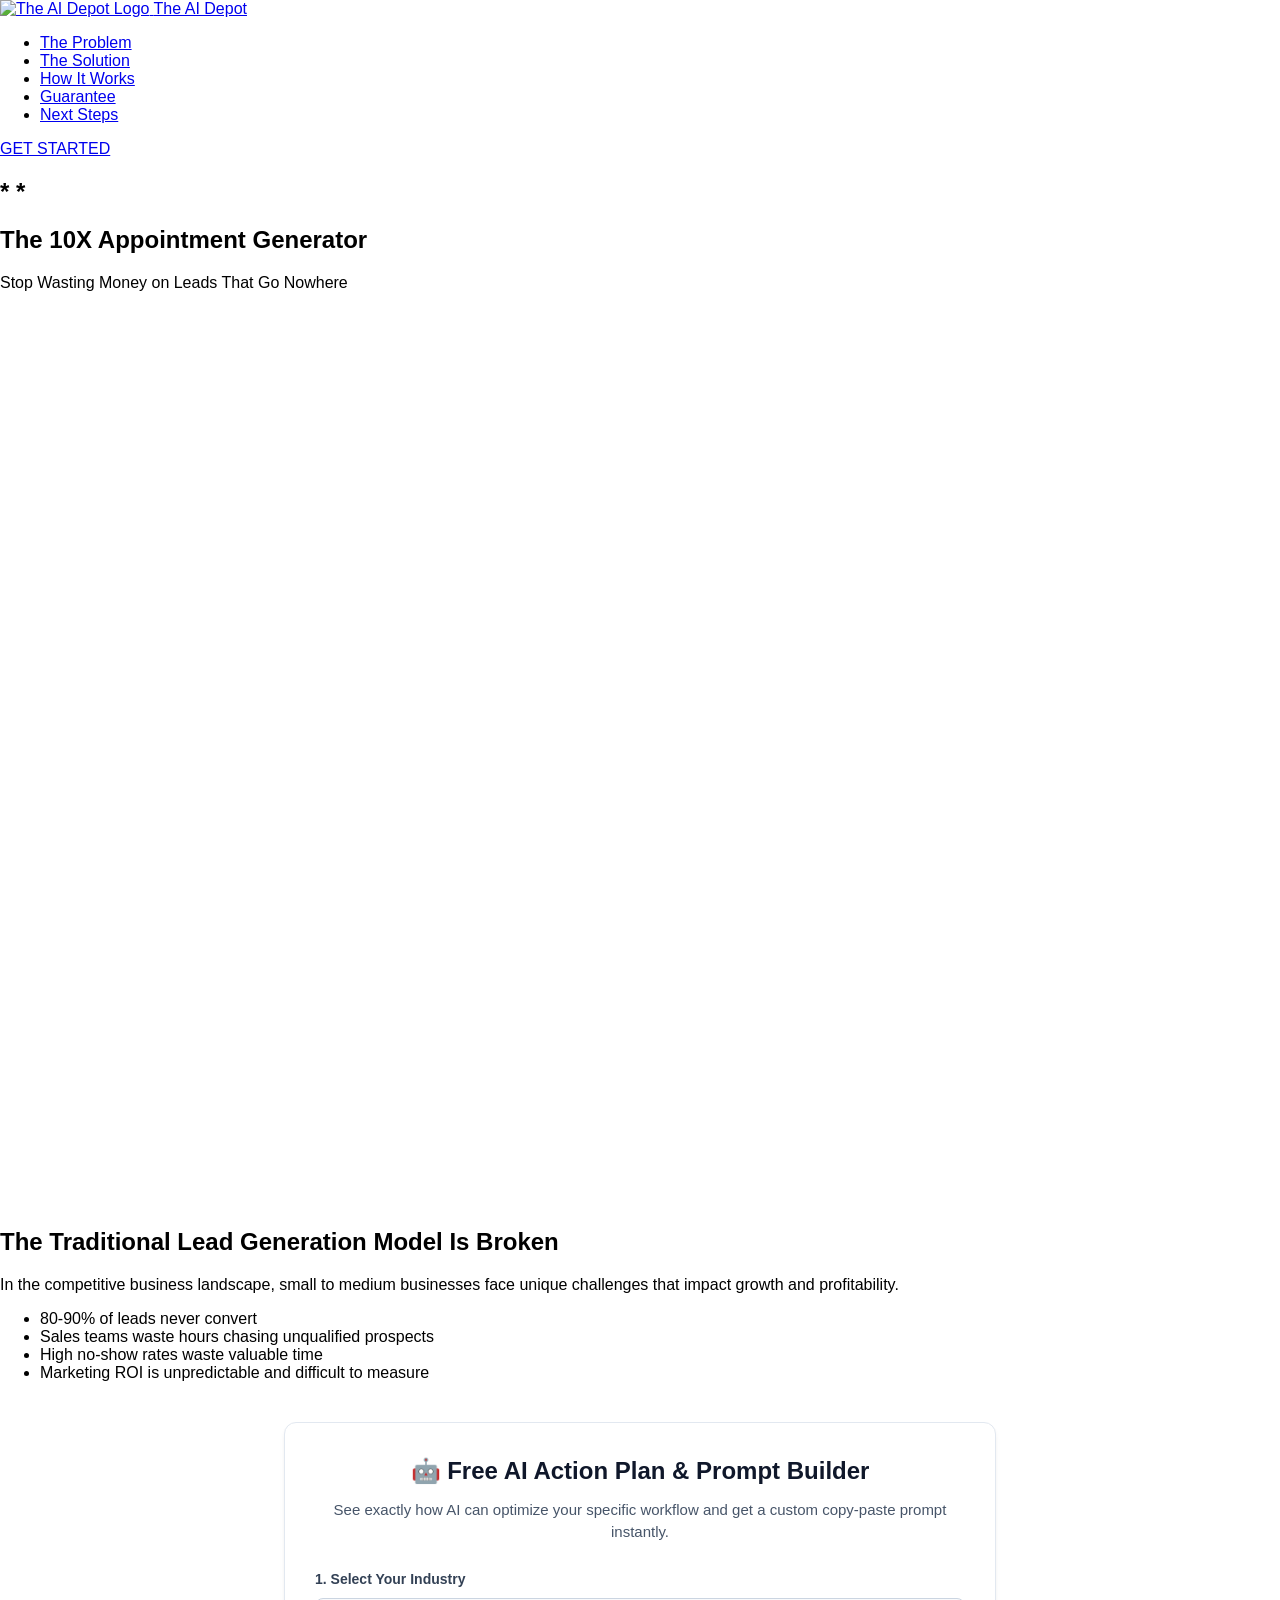
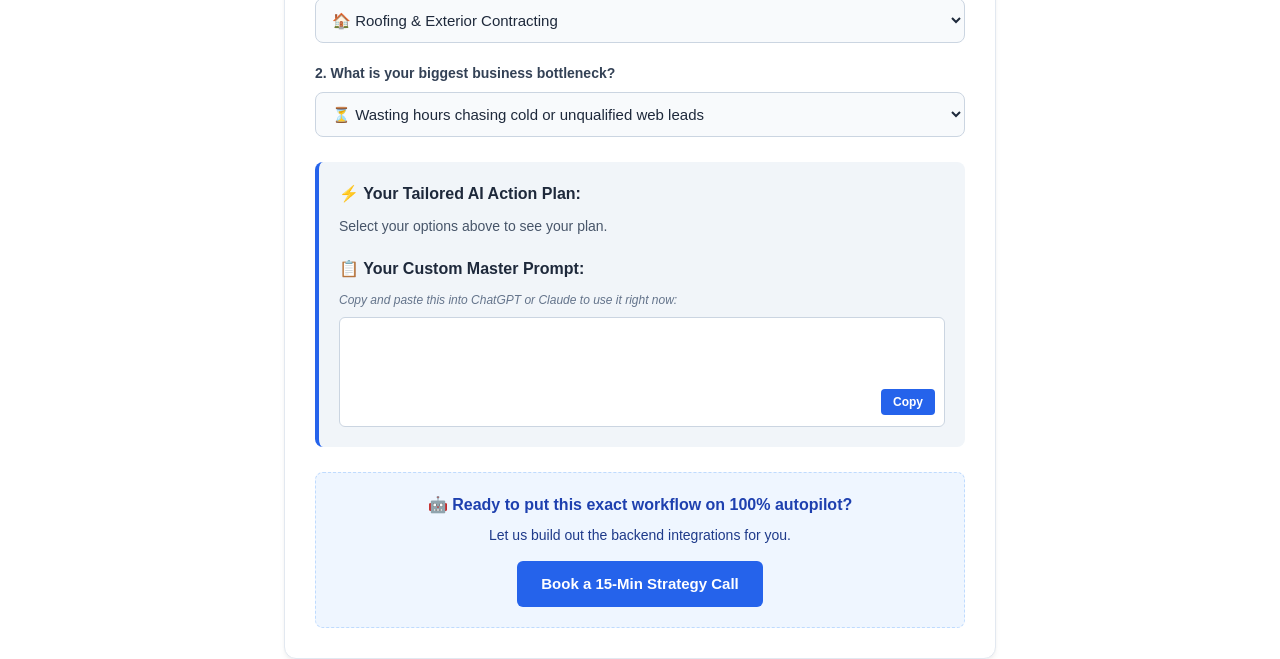
==== index.html @ b2b07dff "Correct closing tag for link in index.html Fix incorrect closing tag for link element." ====
</form><!DOCTYPE html>
<html lang="en">
<head>
    <meta charset="UTF-8">
    <meta name="viewport" content="width=device-width, initial-scale=1.0">
    <title>The AI Depot | Your On-Demand AI Department. Powerful, Custom AI without the Enterprise Cost.</title>
     <link rel="icon" href="https://raw.githubusercontent.com/TheAIDepot/blueprint/main/public/images/taid_logo.jpg" type="image/jpeg">
<link rel="preconnect" href="https://fonts.googleapis.com">
<link rel="preconnect" href="https://fonts.gstatic.com" crossorigin>
<link href="https://googleapis.com/css2?family=Roboto:wght@300;400;500;700;900&display=swap" rel="stylesheet">
<link rel="stylesheet" href="styles.css">
<meta name="viewport" content="width=device-width, initial-scale=1.0">
</link>

</head>
<body>
    <header>
        <div class="container">
            <div class="logo-container">
                <a href="assets/favicon.png" class="logo">
                    <img src="assets/taid_logo.jpg" alt="The AI Depot Logo">
                    <span>The AI Depot</span>
                </a>
            </div>
            <nav>
                <ul class="nav-links">
                    
                    <li><a href="#problem">The Problem</a></li>
                    <li><a href="#solution">The Solution</a></li>
                    <li><a href="#how-it-works">How It Works</a></li>
                    <li><a href="#guarantee">Guarantee</a></li>
                    <li><a href="#next-steps">Next Steps</a></li>
                </ul>
            </nav>
            <a href="https://calendly.com/contactaidepot/30min" class="cta-button">GET STARTED</a>
            <div class="hamburger">
                <span></span>
                <span></span>
                <span></span>
            </div>
        </div>
    </header>


    
    <section class="hero">
        <div class="container">
             <h1>                              </h1>
             <h1>                              </h1>
            <h1>                              </h1>
            <h1>*                              *</h1>
            <h1>The 10X Appointment Generator</h1>
            <p class="subtitle">Stop Wasting Money on Leads That Go Nowhere</p>
            
            <!-- Calendly Widget CSS -->
  <link rel="stylesheet" href="https://assets.calendly.com/assets/booking/css/booking-531dac03.css" />

  <style>
    html, body {
      margin: 0;
      padding: 0;
      height: 100%;
      background-color: #ffffff;
      font-family: -apple-system, BlinkMacSystemFont, 'Segoe UI', Roboto, Oxygen, Ubuntu, sans-serif;
    }

    .calendly-container {
      display: flex;
      align-items: center;
      justify-content: center;
      height: 100vh;
    }

    .calendly-inline-widget {
      width: 100%;
      max-width: 900px;
      height: 90vh;
      border: none;
    }
  </style>
</head>
<body>
  <div class="calendly-container">
    <div 
      class="calendly-inline-widget" 
      data-url="https://calendly.com/contactaidepot/30min" 
      style="min-width:320px; height:100%;">
    </div>
  </div>

  <!-- Calendly Embed Script -->
  <script type="text/javascript" src="https://assets.calendly.com/assets/external/widget.js" async></script>
</body>
        </div>
    </section>

    <section id="problem" class="problem">
        <div class="container">
            <h2>The Traditional Lead Generation Model Is Broken</h2>
            <p>In the competitive business landscape, small to medium businesses face unique challenges that impact growth and profitability.</p>
            
            <ul class="problem-list">
                <li><i class="fas fa-times"></i> 80-90% of leads never convert</li>
                <li><i class="fas fa-times"></i> Sales teams waste hours chasing unqualified prospects</li>
                <li><i class="fas fa-times"></i> High no-show rates waste valuable time</li>
                <li><i class="fas fa-times"></i> Marketing ROI is unpredictable and difficult to measure</li>
            </ul>

            <!-- START OF THE AI DEPOT FREE TOOL WIDGET -->
<div id="ai-depot-widget-container" style="max-width: 650px; margin: 40px auto; padding: 30px; font-family: -apple-system, BlinkMacSystemFont, 'Segoe UI', Roboto, Helvetica, Arial, sans-serif; border: 1px solid #e2e8f0; border-radius: 12px; background: #ffffff; box-shadow: 0 4px 6px -1px rgba(0,0,0,0.05), 0 2px 4px -1px rgba(0,0,0,0.03); color: #1a202c; line-height: 1.5;">
    
    <div style="text-align: center; margin-bottom: 25px;">
        <h2 style="margin: 0 0 10px 0; font-size: 24px; font-weight: 700; color: #0f172a;">🤖 Free AI Action Plan & Prompt Builder</h2>
        <p style="margin: 0; font-size: 15px; color: #475569;">See exactly how AI can optimize your specific workflow and get a custom copy-paste prompt instantly.</p>
    </div>

    <!-- Dropdown 1 -->
    <div style="margin-bottom: 20px;">
        <label for="taid-industry" style="display: block; margin-bottom: 8px; font-size: 14px; font-weight: 600; color: #334155;">1. Select Your Industry</label>
        <select id="taid-industry" onchange="generateAiPlan()" style="width: 100%; padding: 12px; font-size: 15px; border: 1px solid #cbd5e1; border-radius: 8px; background-color: #f8fafc; color: #1e293b; cursor: pointer; outline: none; transition: border-color 0.2s;">
            <option value="roofing">🏠 Roofing & Exterior Contracting</option>
            <option value="foundation">🏗️ Foundation Repair & Waterproofing</option>
            <option value="independent">💼 Independent Professional (Legal, Medical, Insurance)</option>
            <option value="hvac">🛠️ General Home Services / HVAC / Plumbing</option>
            <option value="other">🏢 Other B2B / Service-Based Business</option>
        </select>
    </div>

    <!-- Dropdown 2 -->
    <div style="margin-bottom: 25px;">
        <label for="taid-bottleneck" style="display: block; margin-bottom: 8px; font-size: 14px; font-weight: 600; color: #334155;">2. What is your biggest business bottleneck?</label>
        <select id="taid-bottleneck" onchange="generateAiPlan()" style="width: 100%; padding: 12px; font-size: 15px; border: 1px solid #cbd5e1; border-radius: 8px; background-color: #f8fafc; color: #1e293b; cursor: pointer; outline: none; transition: border-color 0.2s;">
            <option value="chasing">⏳ Wasting hours chasing cold or unqualified web leads</option>
            <option value="noshow">📉 High "no-show" rates for scheduled consultations</option>
            <option value="marketing">❌ Spending money on marketing/ads that never convert</option>
            <option value="afterhours">🌙 Missing out on leads that submit forms after business hours</option>
            <option value="admin">📝 Sales team spending too much time on manual admin work</option>
        </select>
    </div>

    <!-- Dynamic Output Area -->
    <div id="taid-output" style="background: #f1f5f9; padding: 20px; border-radius: 8px; border-left: 4px solid #2563eb; margin-bottom: 25px;">
        <h4 style="margin: 0 0 10px 0; font-size: 16px; font-weight: 700; color: #1e293b;">⚡ Your Tailored AI Action Plan:</h4>
        <p id="taid-action-plan" style="margin: 0 0 20px 0; font-size: 14px; color: #475569;">Select your options above to see your plan.</p>
        
        <h4 style="margin: 0 0 10px 0; font-size: 16px; font-weight: 700; color: #1e293b;">📋 Your Custom Master Prompt:</h4>
        <p style="margin: 0 0 8px 0; font-size: 12px; color: #64748b; font-style: italic;">Copy and paste this into ChatGPT or Claude to use it right now:</p>
        
        <div style="position: relative;">
            <textarea id="taid-prompt-text" readonly style="width: 100%; height: 110px; padding: 12px; font-size: 13px; font-family: monospace; border: 1px solid #cbd5e1; border-radius: 6px; background: #ffffff; color: #334155; resize: none; box-sizing: border-box; outline: none;"></textarea>
            <button onclick="copyTaidPrompt()" style="position: absolute; right: 10px; bottom: 12px; background: #2563eb; color: #ffffff; border: none; padding: 6px 12px; font-size: 12px; font-weight: 600; border-radius: 4px; cursor: pointer; transition: background 0.2s;">Copy</button>
        </div>
        <div id="copy-toast" style="display: none; text-align: right; font-size: 12px; color: #16a34a; margin-top: 4px; font-weight: 600;">✓ Prompt copied to clipboard!</div>
    </div>

    <!-- The Funnel Bridge / CTA -->
    <div style="background: #eff6ff; border: 1px dashed #bfdbfe; padding: 20px; border-radius: 8px; text-align: center;">
        <h4 style="margin: 0 0 8px 0; font-size: 16px; font-weight: 700; color: #1e40af;">🤖 Ready to put this exact workflow on 100% autopilot?</h4>
        <p style="margin: 0 0 15px 0; font-size: 14px; color: #1e3a8a;">Let us build out the backend integrations for you.</p>
        <a href="https://calendly.com/contactaidepot/30min" style="display: inline-block; background: #2563eb; color: #ffffff; text-decoration: none; padding: 12px 24px; font-size: 15px; font-weight: 600; border-radius: 6px; transition: background 0.2s;">Book a 15-Min Strategy Call</a>
    </div>
</div>

<!-- JavaScript Logic for the Tool -->
<script>
const taidData = {
    roofing: {
        chasing: {
            plan: "Deploy an AI intake agent on your site that instantly messages new leads via SMS, qualifies their roof age/insurance status, and hands off ready buyers to your team.",
            prompt: "Act as a stellar roofing intake specialist. Ask the user about their roof age, leaks, and insurance status. Keep responses under 2 sentences and focus on booking an inspection."
        },
        noshow: {
            plan: "Set up automated interactive SMS reminders that ask prospects to text back confirming their project details, filtering out non-serious shoppers before your estimator leaves the office.",
            prompt: "Draft a 3-step appointment confirmation sequence for a roofing estimate. Include a dynamic placeholder asking if they need a full replacement or an explicit patch repair."
        },
        marketing: {
            plan: "Inject an instant 'Roofing ROI Estimator' widget onto your landing page to capture intent before users bounce, converting passive ad traffic into qualified form submissions.",
            prompt: "Write a high-converting landing page script targeting homeowners needing immediate storm damage restoration. Focus heavily on a stress-free insurance process."
        },
        afterhours: {
            plan: "Deploy a 24/7 autonomous booking assistant to instantly lock in roofing consultations for midnight form submissions, beating your competitors to the morning callback.",
            prompt: "You are an after-hours booking assistant for a roofing company. Dynamically acknowledge that the office is closed but secure their slot for a morning roof inspection."
        },
        admin: {
            plan: "Use AI voice transcription tools to summarize field measurements directly from the roof into job scopes and clean CRM updates without typing a word.",
            prompt: "Convert this raw verbal site note into a structured roofing scope: '15 squares, architectural shingles, needs total deck replacement on north face, drip edge rusted.'"
        }
    },
    foundation: {
        chasing: {
            plan: "Implement an upfront diagnostic AI chat that maps out wall cracks and bowing issues, routing critical structural emergency leads to your sales reps instantly.",
            prompt: "Act as a foundation repair advisor. Ask the client if their cracks are horizontal, vertical, or stair-step. Explain the structural risks calmly while guiding them to book a visit."
        },
        noshow: {
            plan: "Send an AI-generated 'What to expect during your foundation inspection' prep guide via text 24 hours prior, requiring a confirmation response to lock in the engineer's route.",
            prompt: "Write a friendly, authoritative SMS reminder asking homeowners to ensure their basement perimeter walls are accessible for the foundation inspector's arrival tomorrow."
        },
        marketing: {
            plan: "Create an interactive home settling assessment quiz that scores foundation risk levels, capturing high-intent leads from your local Google ads.",
            prompt: "Design a 4-question diagnostic framework for homeowners to evaluate if a sticky door or drywall crack is a structural issue. Keep the tone expert and helpful."
        },
        afterhours: {
            plan: "Run an overnight AI concierge to capture complex foundation leaks and basement floods precisely when homeowners discover them after a heavy rainfall.",
            prompt: "You are a structural repair assistant answering messages at midnight. Reassure the user, gather details about active water intrusion, and schedule an early priority dispatch slot."
        },
        admin: {
            plan: "Automatically pipe home inspection notes and engineering reports through an AI compiler to produce clean, formatted client proposals in under two minutes.",
            prompt: "Analyze these inspector notes and draft an executive summary for a homeowner proposal: '3 inches drop in SE corner, push piers recommended, crawlspace encapsulation needed.'"
        }
    },
    independent: {
        chasing: {
            plan: "Screen inbound inquiries with an AI intake form that filters cases based on your specific practice areas, budget requirements, and timeline.",
            prompt: "Act as an expert intake coordinator. Politely ask the prospect to summarize their core request, timeframe, and whether they have worked with a professional on this issue before."
        },
        noshow: {
            plan: "Require pre-consultation intake documents to be filled out via a conversational AI assistant, ensuring only deeply committed clients make it onto your calendar.",


            
        </div>
    </section>

    <section id="calculator" class="calculator">
        <div class="container">
            <h2>What This Is Costing Your Business</h2>
            
            <div class="calculator-form">
                <div class="form-group">
                    <label for="cost-per-lead">Average cost per lead:</label>
                    <input type="number" id="cost-per-lead" placeholder="50" value="50">
                </div>
                
                <div class="form-group">
                    <label for="leads-per-month">Average leads per month:</label>
                    <input type="number" id="leads-per-month" placeholder="100" value="100">
                </div>
                
                <div class="form-group">
                    <label for="conversion-rate">Average conversion rate (%):</label>
                    <input type="number" id="conversion-rate" placeholder="10" value="10">
                </div>
                
                <div class="form-group">
                    <label for="order-value">Average order value ($):</label>
                    <input type="number" id="order-value" placeholder="3500" value="3500">
                </div>
                
                <button id="calculate-roi" class="cta-button">CALCULATE ROI</button>
            </div>
            
            <div class="calculator-results">
                <div class="result-item">
                    <h3>Monthly lead spend:</h3>
                    <p id="monthly-spend">$5000.00</p>
                </div>
                
                <div class="result-item">
                    <h3>Cost per customer acquisition:</h3>
                    <p id="acquisition-cost">$500.00</p>
                </div>
                
                <div class="result-item">
                    <h3>Wasted spend per month:</h3>
                    <p id="wasted-spend">$4500.00</p>
                </div>
            </div>
            
            <div class="chart-container">
                <div class="chart">
                    <h3>Lead Conversion Rate Increase</h3>
                    <div class="chart-visual" id="conversion-chart">
                        <!-- Chart will be rendered by JavaScript -->
                    </div>
                    <div class="chart-legend">
                        <div class="legend-item">
                            <span class="legend-color traditional"></span>
                            <span>Converted (Traditional)</span>
                        </div>
                        <div class="legend-item">
                            <span class="legend-color not-converted"></span>
                            <span>Not Converted (Traditional)</span>
                        </div>
                        <div class="legend-item">
                            <span class="legend-color ai-converted"></span>
                            <span>Additional Converted (With AI)</span>
                        </div>
                    </div>
                </div>
                
                <div class="chart">
                    <h3>Missed Opportunities</h3>
                    <div class="missed-opportunities">
                        <div class="opportunity-item">
                            <h4>Leads Not Converted:</h4>
                            <p id="leads-not-converted">90</p>
                        </div>
                        <div class="opportunity-item">
                            <h4>Missed Revenue:</h4>
                            <p id="missed-revenue">$315,000</p>
                        </div>
                        <div class="opportunity-item">
                            <h4>Potential Revenue with AI:</h4>
                            <p id="potential-revenue">$69,300</p>
                        </div>
                    </div>
                </div>
            </div>
        </div>
    </section>

    <section id="solution" class="solution">
        <div class="container">
            <h2>Introducing The 10X Appointment Generator</h2>
            <p>Our AI-powered system qualifies leads, books appointments, and prepares your sales team with everything they need to close more deals.</p>
            
            <div class="solution-steps">
                <div class="step">
                    <div class="step-number">1</div>
                    <h3>Lead Generation</h3>
                    <p>We capture interested prospects from multiple channels</p>
                </div>
                
                <div class="step">
                    <div class="step-number">2</div>
                    <h3>AI Qualification</h3>
                    <p>Our AI agents qualify leads against 13 specific criteria</p>
                </div>
                
                <div class="step">
                    <div class="step-number">3</div>
                    <h3>Calendar Booking</h3>
                    <p>Qualified prospects are booked directly in your calendar</p>
                </div>
            </div>
            
            <div class="quote">
                <p>"We don't sell leads. We guarantee appointments."</p>
            </div>
            
            <div class="cta-buttons">
  
                
            </div>
        </div>
    </section>

    <section id="how-it-works" class="how-it-works">
        <div class="container">
            <h2>Our Proprietary 3-Step System</h2>
            
            <div class="steps-detailed">
                <div class="step-detailed">
                    <div class="step-number">1</div>
                    <div class="step-content">
                        <h3>Custom AI Qualification</h3>
                        <p>Our AI agents qualify leads against 13 specific criteria, ensuring you only talk to prospects who are ready to buy. The system handles objections, answers questions, and builds rapport in real-time.</p>
                    </div>
                </div>
                
                <div class="step-detailed">
                    <div class="step-number">2</div>
                    <div class="step-content">
                        <h3>Direct Calendar Booking</h3>
                        <p>Only qualified prospects are booked directly in your calendar, eliminating no-shows and wasted appointments. The system confirms appointments and sends reminders to maximize show rates.</p>
                    </div>
                </div>
                
                <div class="step-detailed">
                    <div class="step-number">3</div>
                    <div class="step-content">
                        <h3>Pre-Appointment Notes</h3>
                        <p>Your team receives detailed pre-appointment notes with prospect information, specific needs, budget, timeline, and objections already handled, giving you everything needed to close the sale.</p>
                    </div>
                </div>
            </div>
            
            <a href="#case-studies" class="cta-button secondary">SEE THE ROI</a>
        </div>
    </section>

    <section class="features">
        <div class="container">
            <h2>AI Technology That Works While You Sleep</h2>
            
            <div class="features-grid">
                <div class="feature">
                    <div class="feature-icon">⏱️</div>
                    <h3>24/7 Lead Engagement</h3>
                    <p>Engages with new leads within 5 minutes, 24 hours a day, 7 days a week</p>
                </div>
                
                <div class="feature">
                    <div class="feature-icon">💬</div>
                    <h3>Real-time Objection Handling</h3>
                    <p>Identifies and overcomes common objections during the qualification process</p>
                </div>
                
                <div class="feature">
                    <div class="feature-icon">🧠</div>
                    <h3>Smart Qualification Algorithms</h3>
                    <p>Uses 13-point qualification system to identify high-value prospects</p>
                </div>
                
                <div class="feature">
                    <div class="feature-icon">📅</div>
                    <h3>Calendar Integration</h3>
                    <p>Seamlessly integrates with your existing calendar systems</p>
                </div>
                
                <div class="feature">
                    <div class="feature-icon">📊</div>
                    <h3>Analytics Dashboard</h3>
                    <p>Real-time reporting on lead quality, conversion rates, and ROI</p>
                </div>
            </div>
            
            <div class="cta-buttons">
                <a href="#case-studies" class="cta-button secondary">SEE REAL RESULTS</a>
                <a href="#contact" class="cta-button primary">SCHEDULE A DEMO</a>
            </div>
        </div>
    </section>

    <section class="roi">
        <div class="container">
            <h2>The Numbers Behind AI Success</h2>
            <p>See the real financial impact of implementing The 10X Appointment Generator in your business with our interactive charts and ROI calculator.</p>
            
            <p>Businesses implementing The 10X Appointment Generator see revenue growth between 30-45% within the first year. This growth comes from increased lead conversion rates, higher average order values, and more efficient sales processes.</p>
            
            <a href="#case-studies" class="cta-button secondary">VIEW CASE STUDIES</a>
        </div>
    </section>

    <section id="case-studies" class="case-studies">
        <div class="container">
            <h2>Real Results From Real Businesses</h2>
            
            <div class="case-studies-grid">
                <div class="case-study">
                    <h3>Foundation & Waterproofing</h3>
                    <p>Industry data shows foundation and waterproofing companies implementing AI-powered appointment setting see significant improvements in lead quality.</p>
                    <div class="case-stats">
                        <div class="stat">
                            <h4>18</h4>
                            <p>Appointments/Month</p>
                        </div>
                        <div class="stat">
                            <h4>76%</h4>
                            <p>Close Rate</p>
                        </div>
                    </div>
                </div>
                
                <div class="case-study">
                    <h3>Roofing Contractors</h3>
                    <p>Industry research indicates roofing contractors can significantly reduce wasted marketing spend with AI qualification systems.</p>
                    <div class="case-stats">
                        <div class="stat">
                            <h4>24</h4>
                            <p>Appointments/Month</p>
                        </div>
                        <div class="stat">
                            <h4>62%</h4>
                            <p>Close Rate</p>
                        </div>
                    </div>
                </div>
                
                <div class="case-study">
                    <h3>Independent Professionals</h3>
                    <p>Doctors, lawyers, insurance agents, and network marketers report higher quality consultations when using AI pre-qualification.</p>
                    <div class="case-stats">
                        <div class="stat">
                            <h4>15</h4>
                            <p>Appointments/Month</p>
                        </div>
                        <div class="stat">
                            <h4>81%</h4>
                            <p>Close Rate</p>
                        </div>
                    </div>
                </div>
            </div>
            
            <div class="cta-buttons">
                <a href="#solution" class="cta-button secondary">EXPLORE OUR SOLUTION</a>
                <a href="#faq" class="cta-button tertiary">READ FAQ</a>
            </div>
        </div>
    </section>

    <section id="guarantee" class="benefits">
        <div class="container">
            <h2>Everything You Need For Predictable Growth</h2>
            <p>Our comprehensive solution includes everything you need to transform your lead generation and appointment setting process.</p>
            
            <ul class="benefits-list">
                <li><strong>AI Lead Qualification Agent</strong> - Custom-trained for your specific business and sales process</li>
                <li><strong>Appointment Booking Automation</strong> - Direct integration with your calendar systems</li>
                <li><strong>Lead Generation Campaign Management</strong> - Optimized campaigns to drive qualified traffic</li>
                <li><strong>Weekly Performance Optimization</strong> - Continuous improvement of qualification criteria</li>
                <li><strong>Real-time Analytics Dashboard</strong> - Track performance and ROI in real-time</li>
            </ul>
        </div>
    </section>

    <section id="contact" class="contact">
        <div class="container">
            <h2>Ready to Transform Your Lead Generation?</h2>
            <p>Schedule a demo to see how The AI Depot can help your business generate more qualified appointments.</p>
            
            <div class="contact-form-container">
                <form id="contact-form" class="contact-form" action="https://formsubmit.co/contactaidepot@gmail.com" method="POST">
  <input type="hidden" name="_subject" value="New Lead from AI Depot">
  <input type="hidden" name="_next" value="theaidepot.github.io/theaidepot/thank-you.html">
  <input type="hidden" name="_template" value="table">
  <input type="text" name="_honey" style="display:none">
                    <div class="form-row">
                        <div class="form-group">
                            <label for="first-name">First Name*</label>
                            <input type="text" id="first-name" name="first-name" required>
                        </div>
                        <div class="form-group">
                            <label for="last-name">Last Name*</label>
                            <input type="text" id="last-name" name="last-name" required>
                        </div>
                    </div>
                    
                    <div class="form-row">
                        <div class="form-group">
                            <label for="company-name">Company Name*</label>
                            <input type="text" id="company-name" name="company-name" required>
                        </div>
                        <div class="form-group">
                            <label for="company-url">Company Website</label>
                            <input type="url" id="company-url" name="company-url">
                        </div>
                    </div>
                    
                    <div class="form-row">
                        <div class="form-group">
                            <label for="email">Email Address*</label>
                            <input type="email" id="email" name="email" required>
                        </div>
                        <div class="form-group">
                            <label for="phone">Phone Number*</label>
                            <input type="tel" id="phone" name="phone" required>
                        </div>
                    </div>
                    
                    <div class="form-group">
                        <label for="challenges">What challenges are you facing with lead generation?*</label>
                        <textarea id="challenges" name="challenges" rows="4" required></textarea>
                    </div>
                    
                    <div class="form-group">
                        <label for="advertising">Do you currently advertise? If yes, where?</label>
                        <textarea id="advertising" name="advertising" rows="2"></textarea>
                    </div>
                    
                    <div class="form-group">
                        <label>How would you like to connect?*</label>
                        <div class="checkbox-group">
                            <label class="checkbox-label">
                                <input type="checkbox" name="connect-method" value="appointment"> Schedule an Appointment
                            </label>
                            <label class="checkbox-label">
                                <input type="checkbox" name="connect-method" value="demo"> Request a Demo
                            </label>
                            <label class="checkbox-label">
                                <input type="checkbox" name="connect-method" value="call"> Phone Call
                            </label>
                        </div>
                    </div>
                    
                    <button type="submit" class="cta-button primary">SUBMIT REQUEST</button>
                </form>
            </div>
        </div>
    </section>

    <section id="next-steps" class="next-steps">
        <div class="container">
            <h2>Next Steps</h2>
            <div class="steps-process">
                <div class="process-step">
                    <div class="step-number">1</div>
                    <h3>Schedule a Demo</h3>
                    <p>Fill out the form above to schedule a personalized demo of our AI appointment generation system.</p>
                </div>
                
                <div class="process-step">
                    <div class="step-number">2</div>
                    <h3>Customization Call</h3>
                    <p>We'll discuss your specific business needs and customize the AI qualification criteria for your industry.</p>
                </div>
                
                <div class="process-step">
                    <div class="step-number">3</div>
                    <h3>Implementation</h3>
                    <p>Our team will set up and integrate the system with your existing tools and processes.</p>
                </div>
                
                <div class="process-step">
                    <div class="step-number">4</div>
                    <h3>Start Generating Appointments</h3>
                    <p>Begin receiving qualified appointments directly in your calendar.</p>
                </div>
            </div>
        </div>
    </section>

    <footer>
        <div class="container">
            <div class="footer-content">
                <div class="footer-logo">
                    <img src="assets/taid_logo.jpg" alt="The AI Depot Logo">
                    <h3>The AI Depot™</h3>
                    <p>AI Solutions For Your Business</p>
                </div>
                
                <div class="footer-contact">
                    <h4>Contact Us</h4>
                    <p><i class="fas fa-phone"></i> <a href="tel:+17075066353">+1 (707) 506-6353</a></p>
                    <p><i class="fas fa-envelope"></i> <a href="mailto:theaidepot@proton.me">theaidepot@proton.me</a></p>
                </div>
                
                <div class="footer-social">
                    <h4>Follow Us</h4>
                    <div class="social-icons">
                        <a href="https://www.youtube.com/@TheAIDepotChannel" target="_blank"><i class="fab fa-youtube"></i></a>
                        <a href="https://x.com/TheAIDepot_3690" target="_blank"><i class="fab fa-twitter"></i></a>
                        <a href="https://www.linkedin.com/in/the-ai-depot-241109360/" target="_blank"><i class="fab fa-linkedin"></i></a>
                        <a href="https://www.tiktok.com/@theaidepot8" target="_blank"><i class="fab fa-tiktok"></i></a>
                        <a href="https://www.facebook.com/profile.php?id=61576271914774" target="_blank"><i class="fab fa-facebook"></i></a>
                        <a href="https://www.instagram.com/" target="_blank"><i class="fab fa-instagram"></i></a>
                    </div>
                </div>
            </div>
            
            <div class="footer-bottom">
                <p>&copy; 2025 The AI Depot. All rights reserved.</p>
                <p><a href="https://theaidepot.github.io/theaidepot/privacy">Privacy Policy</a> | <a href="https://theaidepot.github.io/theaidepot/terms">Terms of Service</a></p>
                <p>Website: <a href="https://theaidepot.github.io/theaidepot" target="_blank">The AI Depot</a></p>
            </div>
        </div>
    </footer>

    <script src="script.js"></script>
</body>
</html>
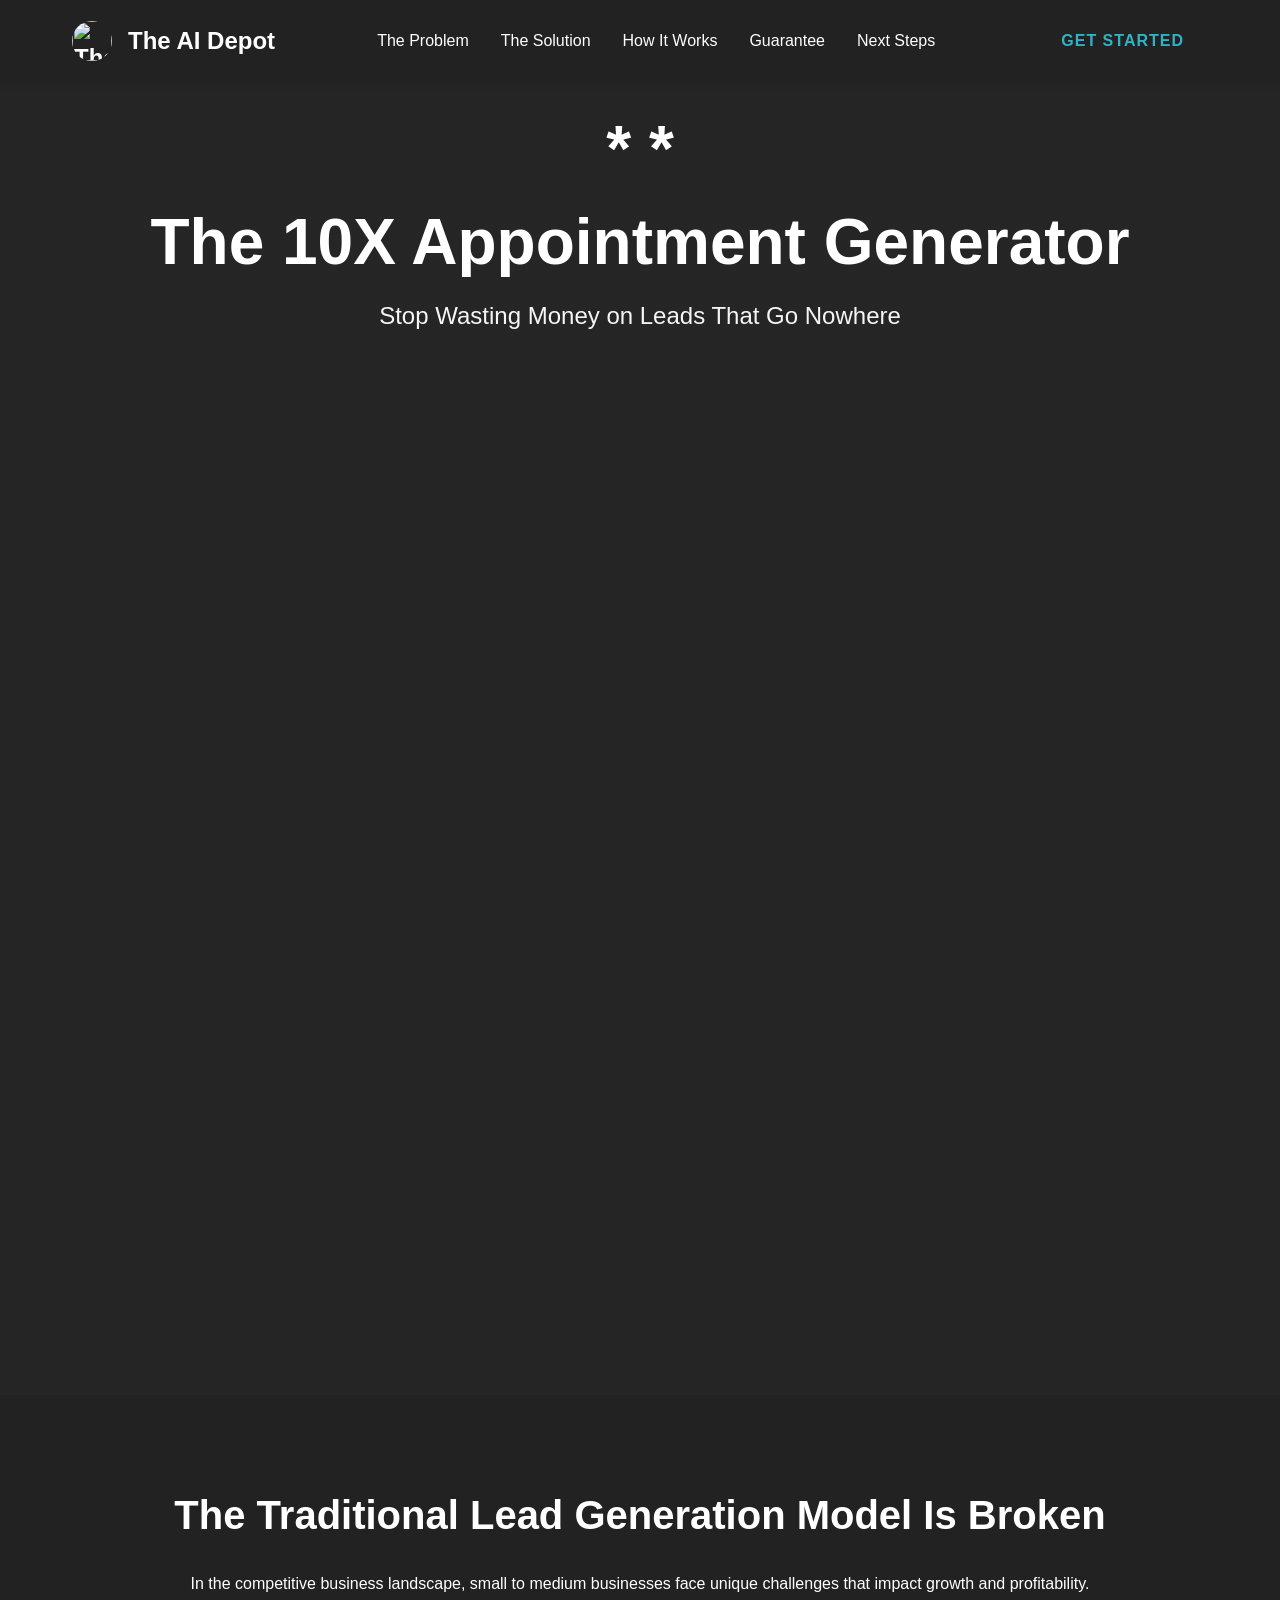
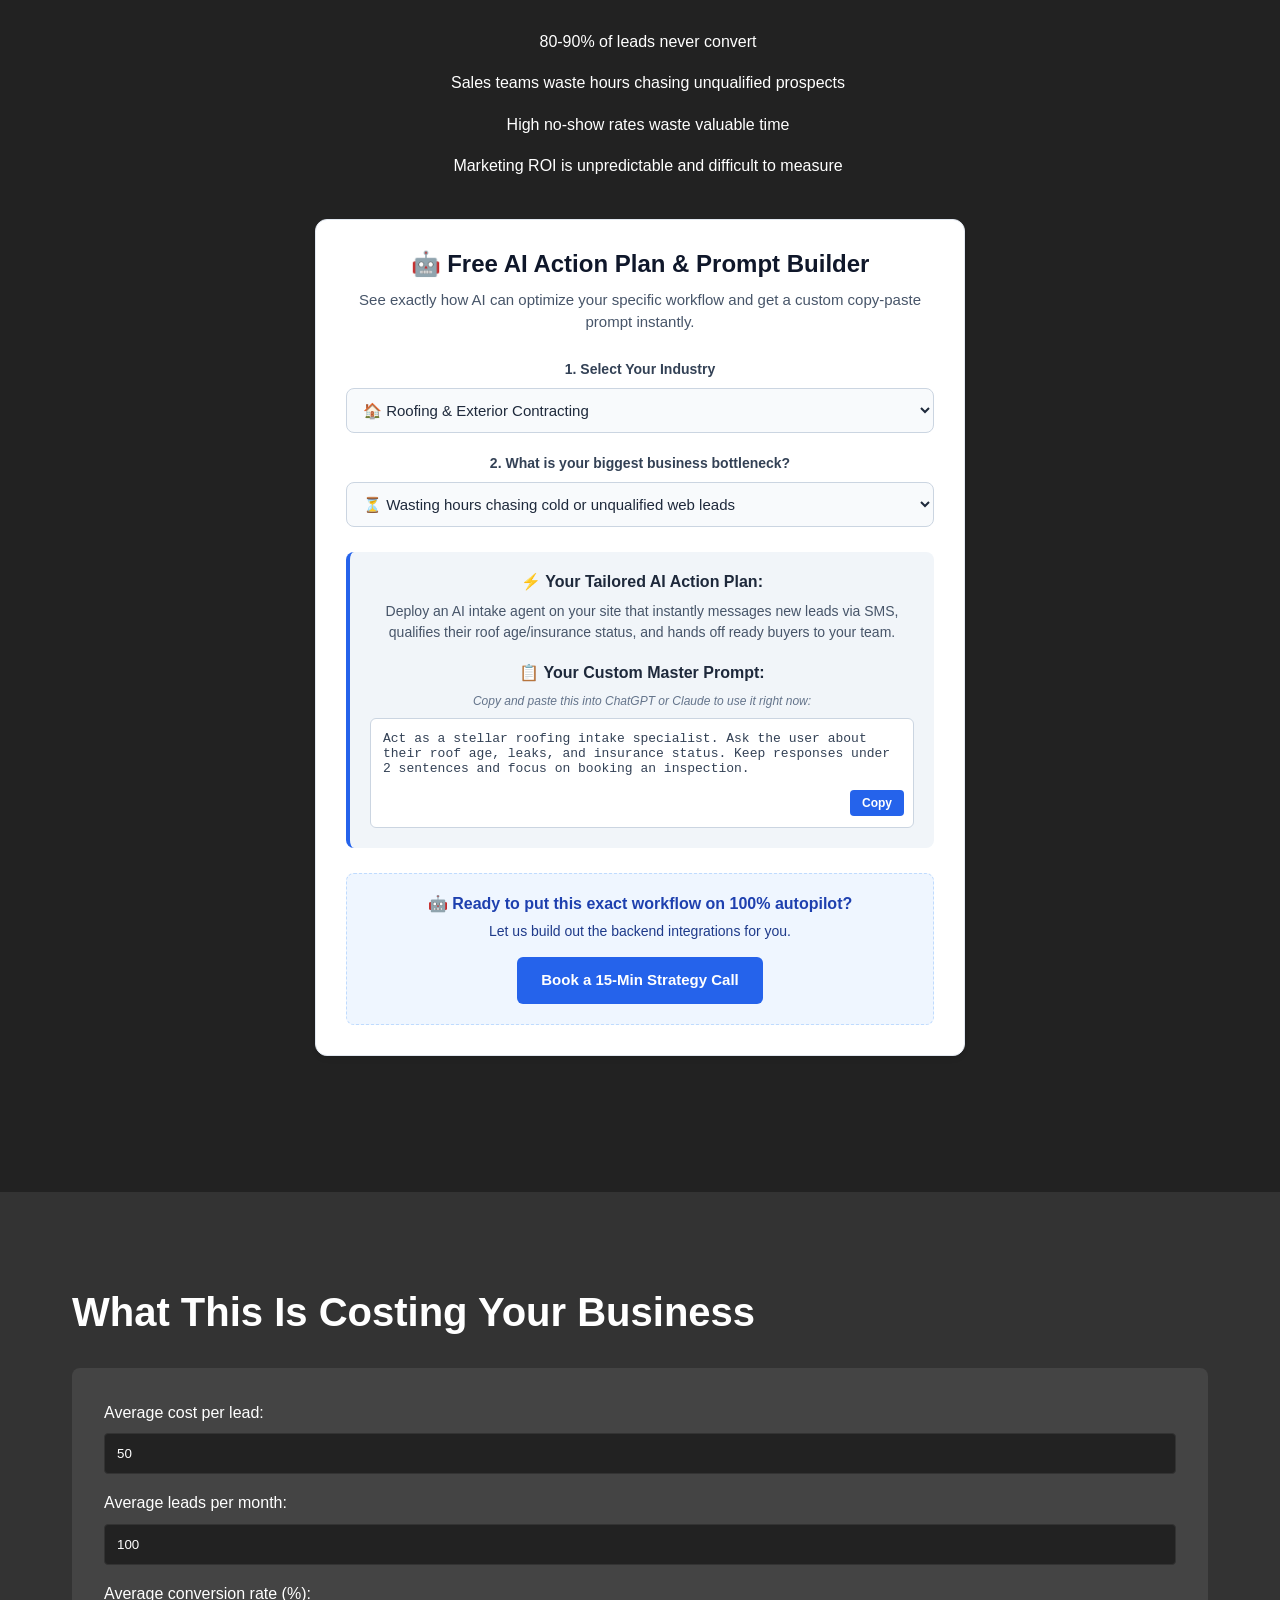
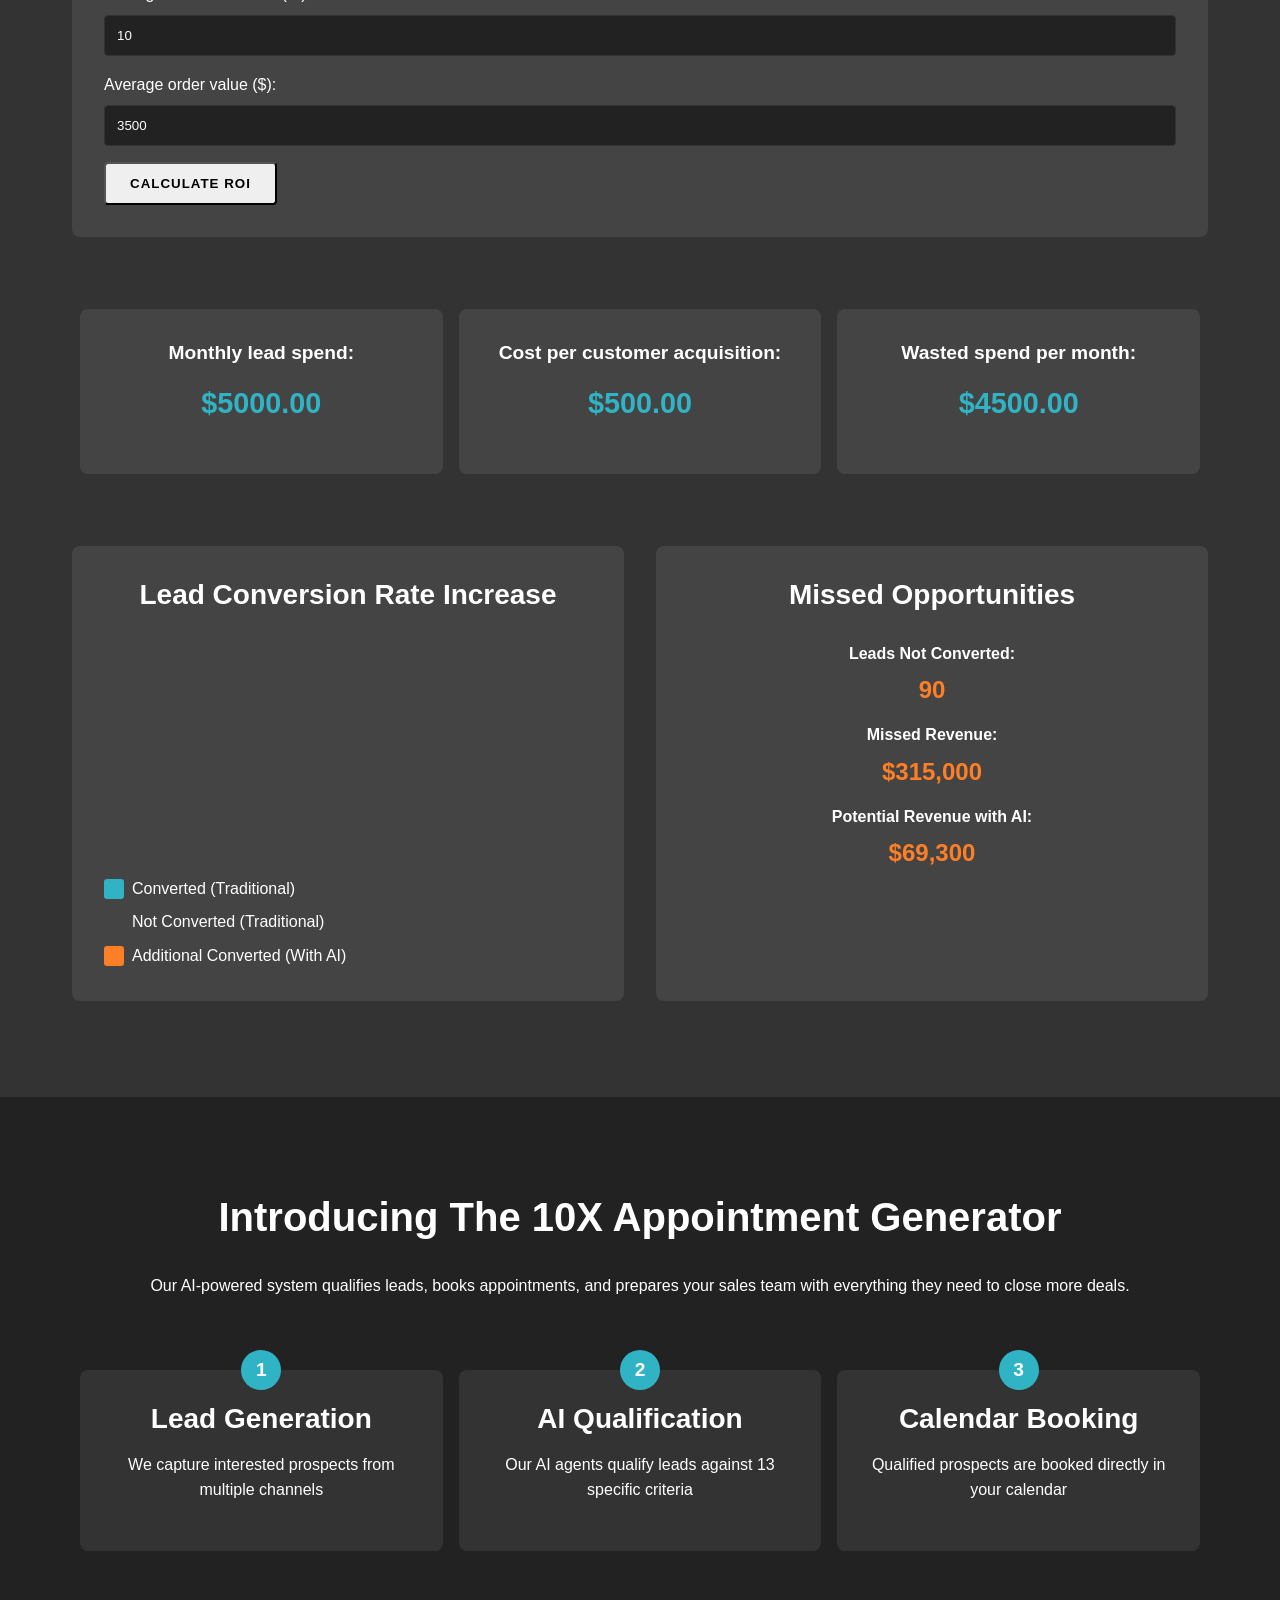
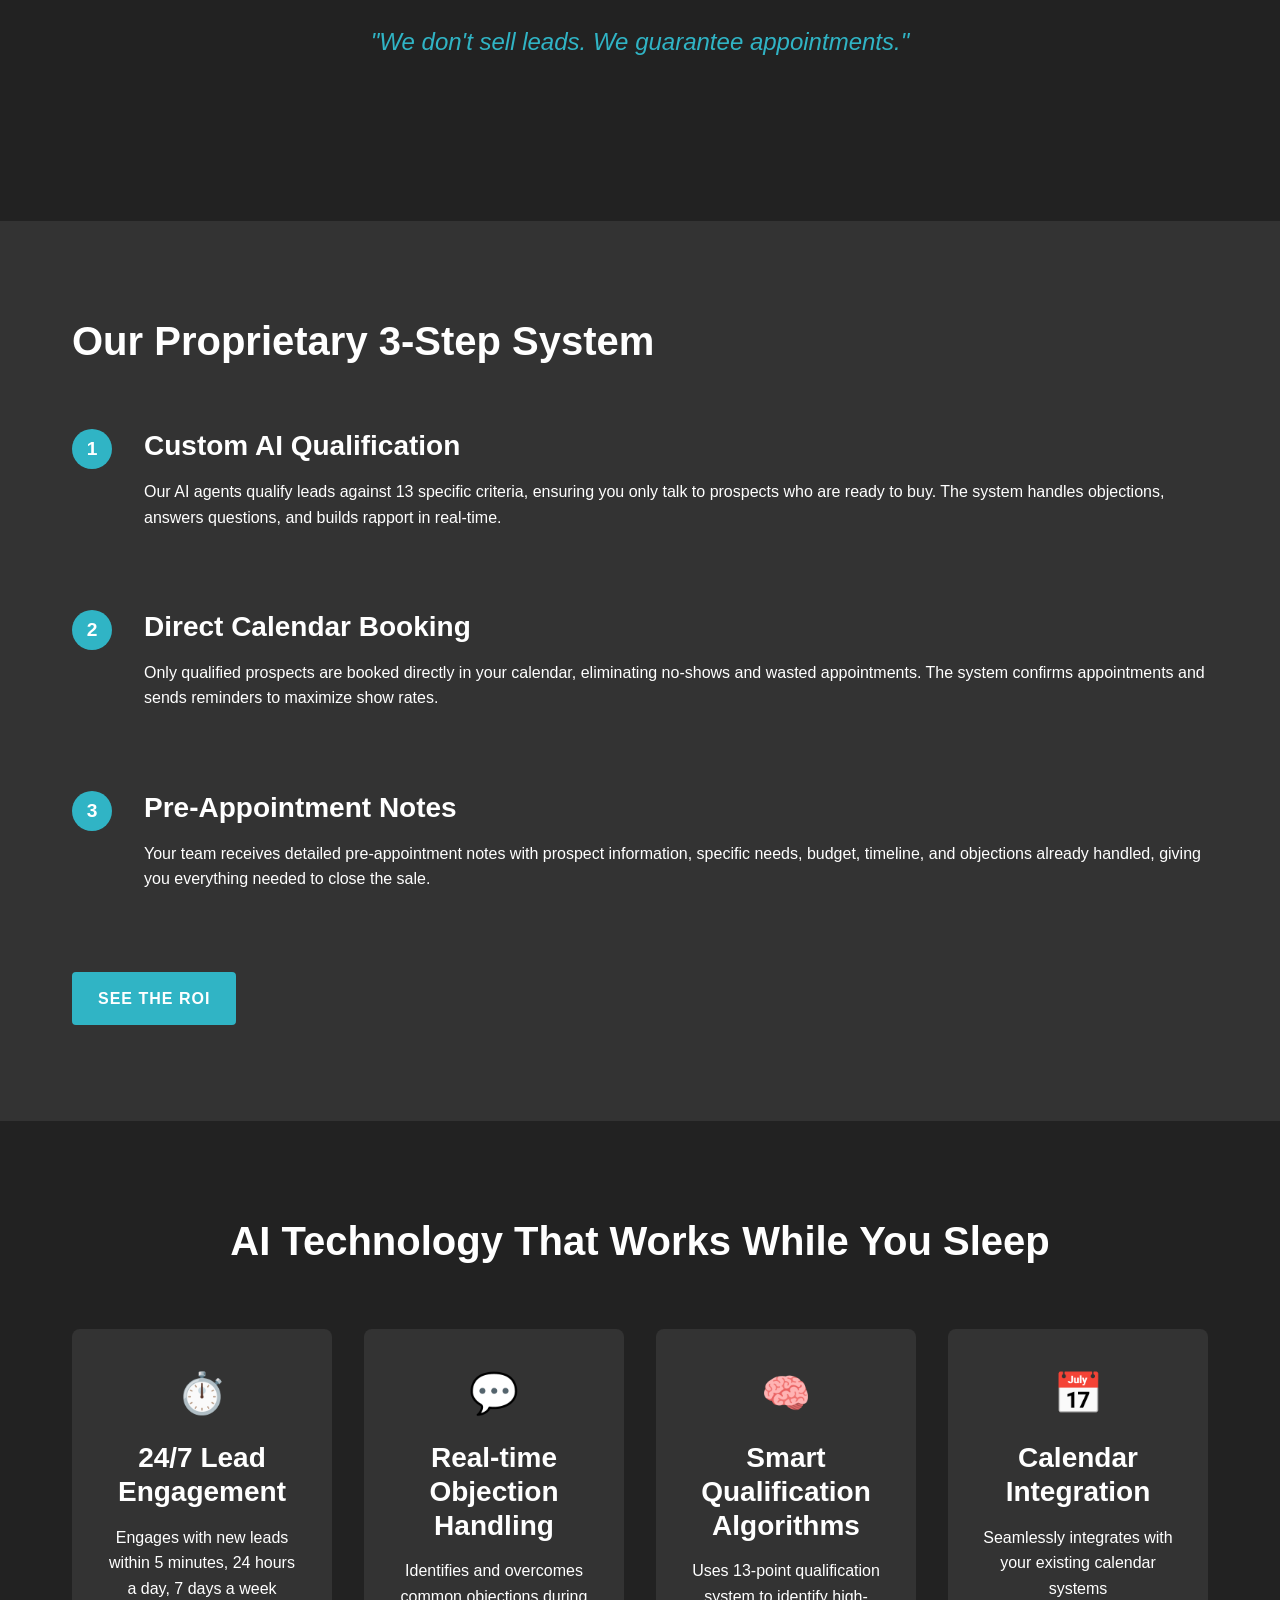
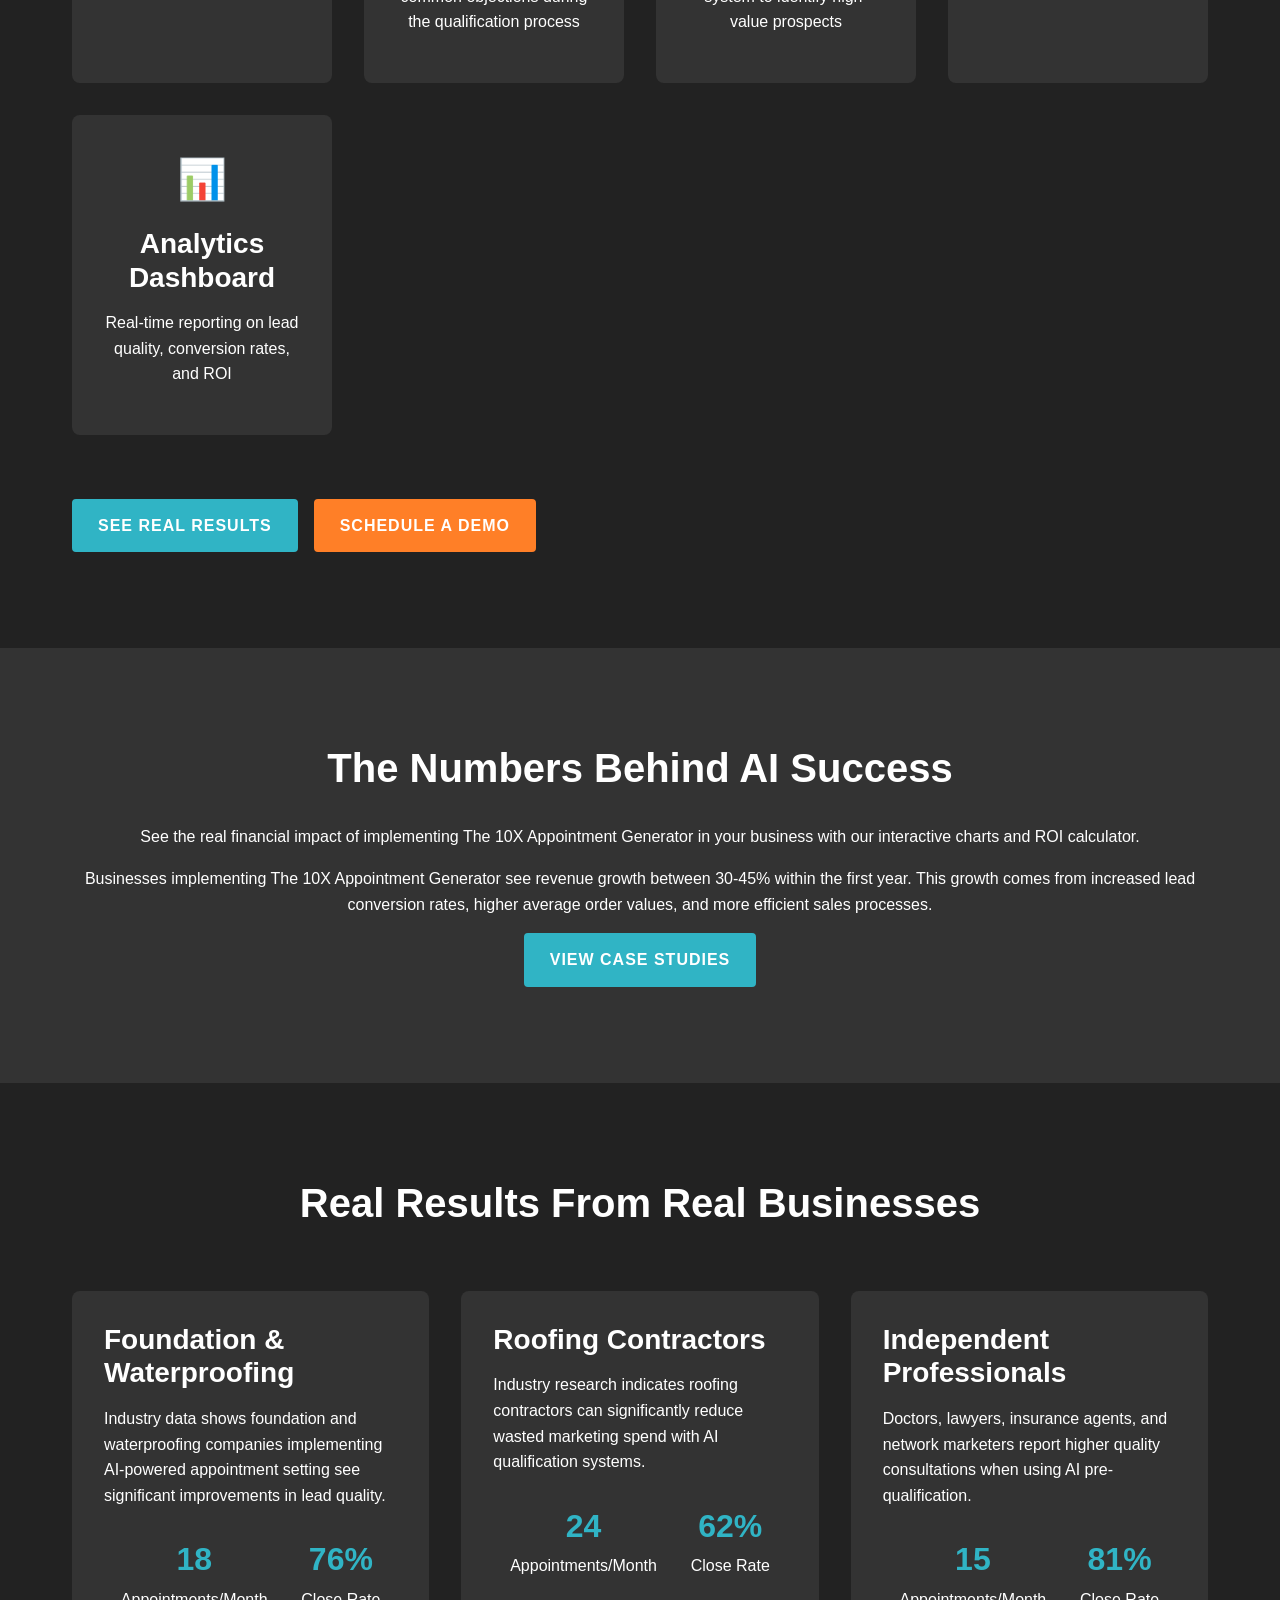
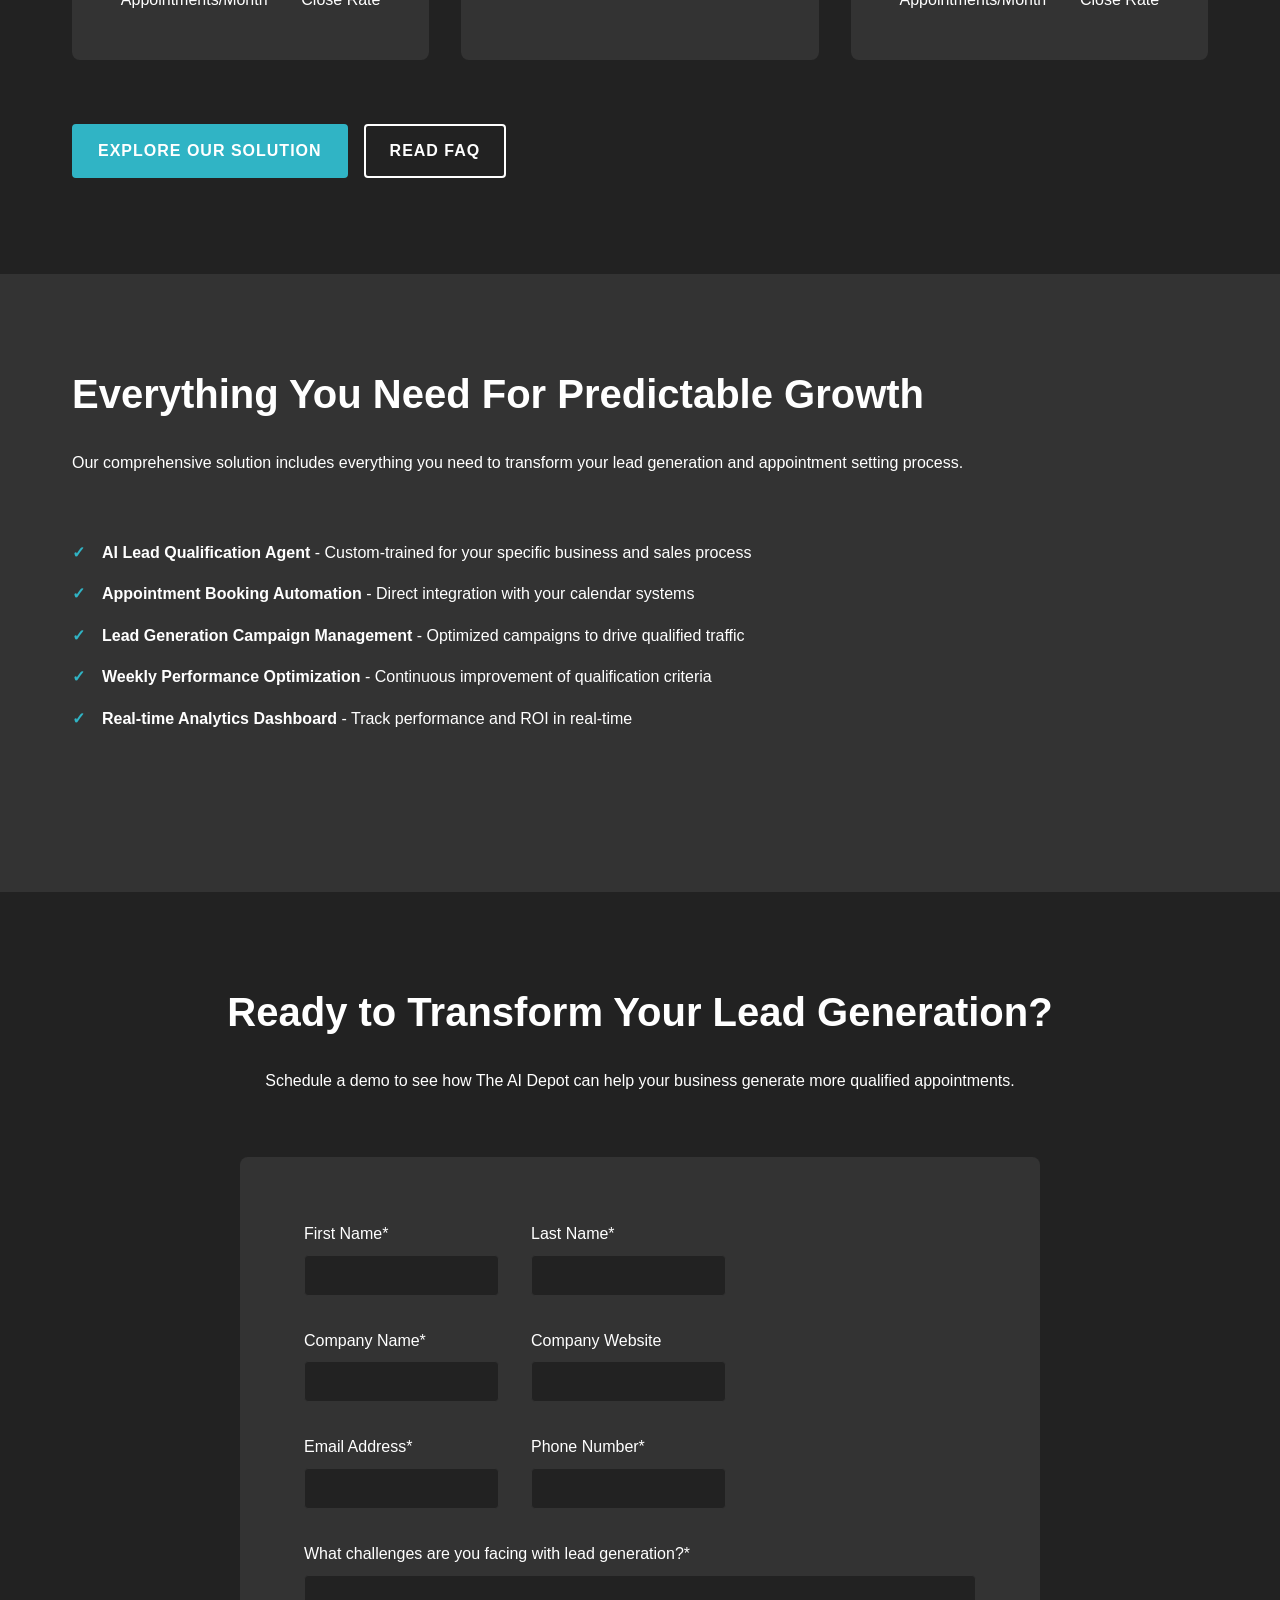
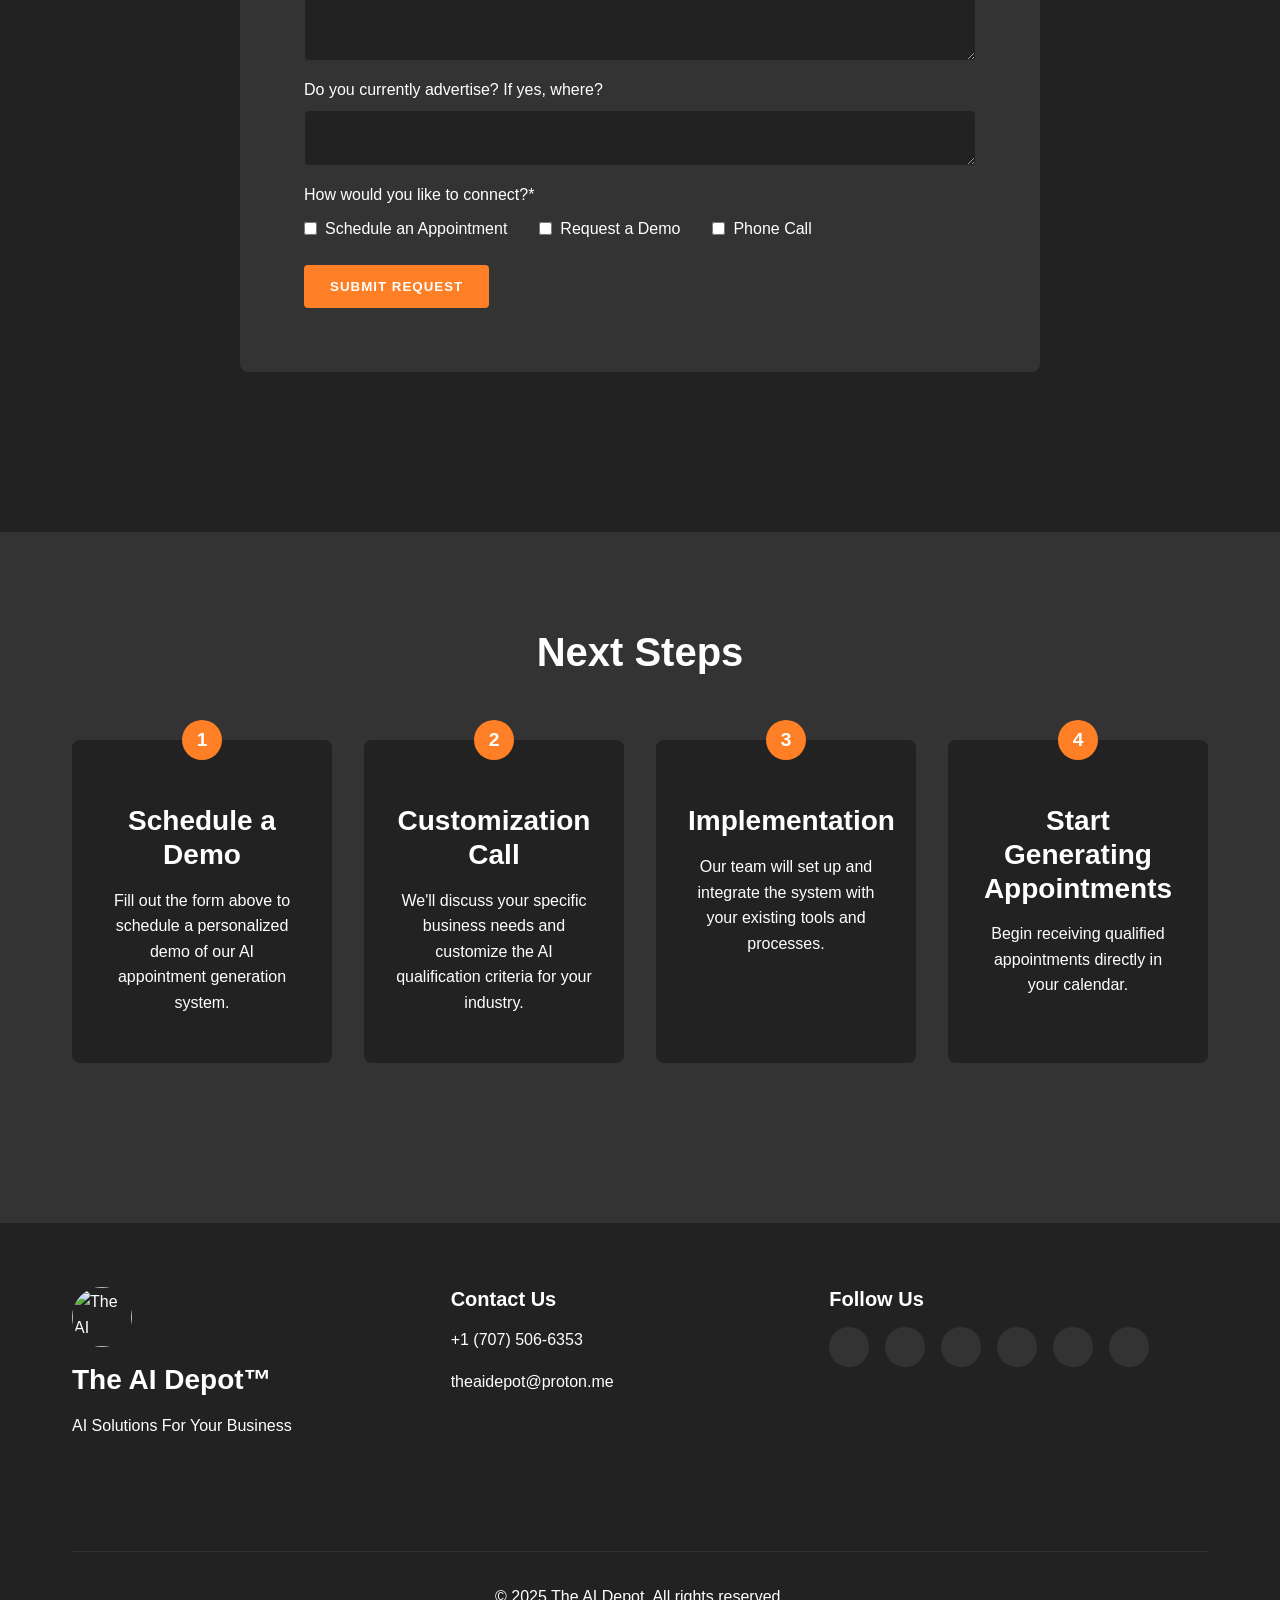
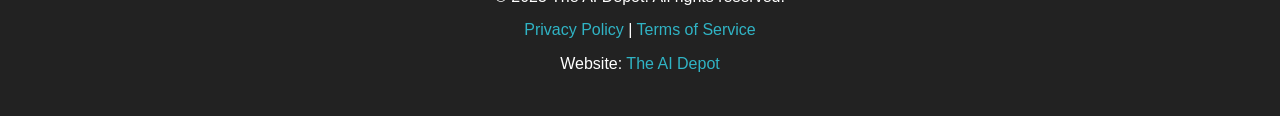
==== commit b154fa6f: "Enhance AI plans and prompts in index.html Added detailed AI plans and prompts for various industrie" ====
--- a/index.html
+++ b/index.html
@@ -213,13 +213,49 @@
             plan: "Screen inbound inquiries with an AI intake form that filters cases based on your specific practice areas, budget requirements, and timeline.",
             prompt: "Act as an expert intake coordinator. Politely ask the prospect to summarize their core request, timeframe, and whether they have worked with a professional on this issue before."
         },
-        noshow: {
-            plan: "Require pre-consultation intake documents to be filled out via a conversational AI assistant, ensuring only deeply committed clients make it onto your calendar.",
-
-
-            
-        </div>
-    </section>
+                           noshow: { plan: "Require pre-consultation intake documents to be filled out via a conversational AI assistant, ensuring only deeply committed clients make it onto your calendar.", prompt: "Act as a helpful administrative assistant. Guide the user through providing their required case files or business details before scheduling their official 1-on-1 dashboard link review." },
+                    marketing: { plan: "Set up target content qualification paths to ensure digital ad traffic lands on helpful, localized expert solutions built around individual client constraints.", prompt: "Provide a direct copy response focusing on your absolute transparency and record of high client satisfaction in high-stake situations." },
+                    afterhours: { plan: "Run an overnight chatbot that safely records personal data and books legal or consulting discovery blocks directly onto your secondary calendar slots.", prompt: "Acknowledge the user's inquiry professionally, assure them their records are protected safely, and direct them to choose a consultation time from the calendar widget." },
+                    admin: { plan: "Implement an automated note assembly system that logs user communications straight into standard internal workflows or billing logs.", prompt: "Organize the following raw consultation transcript into actionable tasks, critical dates, and standard contact summaries." }
+                },
+                hvac: {
+                    chasing: { plan: "Deploy an instant SMS text-back system to engage emergency repair requests in under 60 seconds, preventing them from calling other contractors.", prompt: "Act as an emergency dispatcher. Ask if their heating or cooling is out, confirm their zip code, and state that a technician can handle their issue." },
+                    noshow: { plan: "Send automated dispatch reminders showing the technician's ETA profile link via SMS, increasing show rates and customer satisfaction levels.", prompt: "Write a high-converting text template reminding the client of their service window, asking them to keep pets secured before the technician pulls up." },
+                    marketing: { plan: "Offer a simple seasonal maintenance checklist quiz that highlights potential system failures before they become expensive breakdowns.", prompt: "Draft a system health checklist targeting homeowners preparing for harsh weather transitions. Emphasize energy efficiency improvements." },
+                    afterhours: { plan: "Deploy an overnight automated routing assistant that books urgent repair slots dynamically based on your on-call technician schedule.", prompt: "You are an automated support bot. Confirm their heating emergency details, check open slots, and assign a priority maintenance block for the next morning." },
+                    admin: { plan: "Use automated transcription tools to log parts orders and job resolutions directly into field service software from a simple voice memo.", prompt: "Convert this voice note into a job invoice format: 'Replaced dual run capacitor, cleaned condenser coils, unit drawing normal amps, system verified working.'" }
+                },
+                other: {
+                    chasing: { plan: "Create an AI-driven chat layout that captures user requirements, company size, and budget before passing qualified deals to account managers.", prompt: "Act as a qualification specialist. Gather basic business constraints, timeline parameters, and confirm who holds final purchasing authority." },
+                    noshow: { plan: "Implement conversational milestones that check client alignment via email updates, confirming value checkpoints prior to strategic alignment calls.", prompt: "Draft a professional follow-up template asking the prospect to confirm they reviewed the alignment outline ahead of our scheduled strategy call." },
+                    marketing: { plan: "Build interactive calculator workflows that demonstrate operational improvements to convert traffic into inbound inquiries.", prompt: "Write a compelling promotional campaign framework targeting operations heads. Focus heavily on bottom-line cost reduction metrics." },
+                    afterhours: { plan: "Use an intelligent form responder that provides specialized case materials or whitepapers immediately based on what users ask for at night.", prompt: "Deliver a professional automated response delivering the requested technical specifications while providing a direct link to arrange a discovery call." },
+                    admin: { plan: "Set up integrated pipeline flows that extract text from client updates and structure them cleanly inside standard reporting schemas.", prompt: "Parse this client message pipeline text block and break it out into immediate milestones, ownership tags, and follow-up follow-through alerts." }
+                }
+            };
+
+            function generateAiPlan() {
+                const industry = document.getElementById("taid-industry").value;
+                const bottleneck = document.getElementById("taid-bottleneck").value;
+                const data = taidData[industry] && taidData[industry][bottleneck] ? taidData[industry][bottleneck] : taidData["roofing"]["chasing"];
+                document.getElementById("taid-action-plan").innerText = data.plan;
+                document.getElementById("taid-prompt-text").value = data.prompt;
+            }
+
+            function copyTaidPrompt() {
+                const copyText = document.getElementById("taid-prompt-text");
+                copyText.select();
+                copyText.setSelectionRange(0, 99999);
+                navigator.clipboard.writeText(copyText.value);
+                const toast = document.getElementById("copy-toast");
+                toast.style.display = "block";
+                setTimeout(() => { toast.style.display = "none"; }, 2500);
+            }
+            window.onload = function() { generateAiPlan(); };
+            </script>
+        </div>
+    </section>
+
 
     <section id="calculator" class="calculator">
         <div class="container">
--- a/styles.css
+++ b/styles.css
@@ -0,0 +1,866 @@
+/* 
+   Main Stylesheet for The AI Depot Website
+   Created: June 2025
+*/
+
+/* ===== VARIABLES ===== */
+:root {
+    /* Colors based on the logo */
+    --dark-gray: #222222;
+    --medium-gray: #333333;
+    --light-gray: #444444;
+    --teal: #30b4c5;
+    --orange: #ff7f27;
+    --white: #ffffff;
+    --off-white: #f5f5f5;
+    
+    /* Font */
+    --font-primary: 'Roboto', sans-serif;
+    
+    /* Spacing */
+    --spacing-xs: 0.5rem;
+    --spacing-sm: 1rem;
+    --spacing-md: 2rem;
+    --spacing-lg: 4rem;
+    --spacing-xl: 6rem;
+    
+    /* Border Radius */
+    --border-radius-sm: 4px;
+    --border-radius-md: 8px;
+    --border-radius-lg: 12px;
+    
+    /* Transitions */
+    --transition-fast: 0.2s ease;
+    --transition-medium: 0.3s ease;
+    --transition-slow: 0.5s ease;
+}
+
+/* ===== RESET & BASE STYLES ===== */
+* {
+    margin: 0;
+    padding: 0;
+    box-sizing: border-box;
+}
+
+html {
+    scroll-behavior: smooth;
+}
+
+body {
+    font-family: var(--font-primary);
+    font-size: 16px;
+    line-height: 1.6;
+    color: var(--white);
+    background-color: var(--dark-gray);
+    overflow-x: hidden;
+}
+
+h1, h2, h3, h4, h5, h6 {
+    font-weight: 700;
+    line-height: 1.2;
+    margin-bottom: var(--spacing-sm);
+}
+
+h1 {
+    font-size: 3.5rem;
+}
+
+h2 {
+    font-size: 2.5rem;
+    margin-bottom: var(--spacing-md);
+}
+
+h3 {
+    font-size: 1.75rem;
+}
+
+h4 {
+    font-size: 1.25rem;
+}
+
+p {
+    margin-bottom: var(--spacing-sm);
+}
+
+a {
+    color: var(--teal);
+    text-decoration: none;
+    transition: color var(--transition-fast);
+}
+
+a:hover {
+    color: var(--orange);
+}
+
+ul, ol {
+    list-style-position: inside;
+    margin-bottom: var(--spacing-md);
+}
+
+img {
+    max-width: 100%;
+    height: auto;
+}
+
+.container {
+    width: 100%;
+    max-width: 1200px;
+    margin: 0 auto;
+    padding: 0 var(--spacing-md);
+}
+
+section {
+    padding: var(--spacing-xl) 0;
+}
+
+/* ===== BUTTONS ===== */
+.cta-button {
+    display: inline-block;
+    padding: 12px 24px;
+    font-weight: 700;
+    text-transform: uppercase;
+    letter-spacing: 1px;
+    border-radius: var(--border-radius-sm);
+    transition: all var(--transition-fast);
+    cursor: pointer;
+    text-align: center;
+}
+
+.cta-button.primary {
+    background-color: var(--orange);
+    color: var(--white);
+    border: 2px solid var(--orange);
+}
+
+.cta-button.primary:hover {
+    background-color: transparent;
+    color: var(--orange);
+}
+
+.cta-button.secondary {
+    background-color: var(--teal);
+    color: var(--white);
+    border: 2px solid var(--teal);
+}
+
+.cta-button.secondary:hover {
+    background-color: transparent;
+    color: var(--teal);
+}
+
+.cta-button.tertiary {
+    background-color: transparent;
+    color: var(--white);
+    border: 2px solid var(--white);
+}
+
+.cta-button.tertiary:hover {
+    background-color: var(--white);
+    color: var(--dark-gray);
+}
+
+.cta-buttons {
+    display: flex;
+    gap: var(--spacing-sm);
+    margin-top: var(--spacing-md);
+    flex-wrap: wrap;
+}
+
+/* ===== HEADER ===== */
+header {
+    position: fixed;
+    top: 0;
+    left: 0;
+    right: 0;
+    width: 100%;
+    background-color: rgba(34, 34, 34, 0.95);
+    z-index: 1000;
+    padding: var(--spacing-sm) 0;
+    box-shadow: 0 2px 10px rgba(0, 0, 0, 0.1);
+    transition: all var(--transition-medium);
+}
+
+header .container {
+    display: flex;
+    justify-content: space-between;
+    align-items: center;
+}
+
+.logo-container {
+    display: flex;
+    align-items: center;
+}
+
+.logo {
+    display: flex;
+    align-items: center;
+    color: var(--white);
+    font-weight: 700;
+    font-size: 1.5rem;
+}
+
+.logo img {
+    height: 40px;
+    width: auto;
+    margin-right: var(--spacing-sm);
+    border-radius: 50%;
+}
+
+.nav-links {
+    display: flex;
+    list-style: none;
+    margin: 0;
+}
+
+.nav-links li {
+    margin: 0 var(--spacing-sm);
+}
+
+.nav-links a {
+    color: var(--white);
+    font-weight: 500;
+    position: relative;
+}
+
+.nav-links a::after {
+    content: '';
+    position: absolute;
+    bottom: -5px;
+    left: 0;
+    width: 0;
+    height: 2px;
+    background-color: var(--teal);
+    transition: width var(--transition-medium);
+}
+
+.nav-links a:hover::after {
+    width: 100%;
+}
+
+.hamburger {
+    display: none;
+    flex-direction: column;
+    justify-content: space-between;
+    width: 30px;
+    height: 21px;
+    cursor: pointer;
+}
+
+.hamburger span {
+    display: block;
+    height: 3px;
+    width: 100%;
+    background-color: var(--white);
+    border-radius: 3px;
+    transition: all var(--transition-fast);
+}
+
+/* ===== HERO SECTION ===== */
+.hero {
+    background-color: var(--medium-gray);
+    background-image: linear-gradient(rgba(34, 34, 34, 0.8), rgba(34, 34, 34, 0.8)), url('assets/hero-bg.jpg');
+    background-size: cover;
+    background-position: center;
+    min-height: 100vh;
+    display: flex;
+    align-items: center;
+    text-align: center;
+    padding-top: 95px; /* Account for fixed header */
+}
+
+.hero h1 {
+    font-size: 4rem;
+    margin-bottom: var(--spacing-sm);
+    color: var(--white);
+}
+
+.hero .subtitle {
+    font-size: 1.5rem;
+    margin-bottom: var(--spacing-lg);
+    color: var(--off-white);
+}
+
+/* ===== PROBLEM SECTION ===== */
+.problem {
+    background-color: var(--dark-gray);
+    text-align: center;
+}
+
+.problem-list {
+    list-style: none;
+    max-width: 800px;
+    margin: var(--spacing-md) auto;
+}
+
+.problem-list li {
+    margin-bottom: var(--spacing-sm);
+    display: flex;
+    align-items: center;
+    justify-content: center;
+}
+
+.problem-list i {
+    color: var(--orange);
+    margin-right: var(--spacing-sm);
+}
+
+.problem-image {
+    margin: var(--spacing-lg) auto;
+    max-width: 600px;
+}
+
+/* ===== CALCULATOR SECTION ===== */
+.calculator {
+    background-color: var(--medium-gray);
+    padding: var(--spacing-xl) 0;
+}
+
+.calculator-form {
+    background-color: var(--light-gray);
+    padding: var(--spacing-md);
+    border-radius: var(--border-radius-md);
+    margin-bottom: var(--spacing-lg);
+}
+
+.form-group {
+    margin-bottom: var(--spacing-sm);
+}
+
+.form-row {
+    display: flex;
+    gap: var(--spacing-md);
+    margin-bottom: var(--spacing-sm);
+}
+
+label {
+    display: block;
+    margin-bottom: var(--spacing-xs);
+    font-weight: 500;
+}
+
+input, textarea, select {
+    width: 100%;
+    padding: 12px;
+    border: 1px solid var(--medium-gray);
+    border-radius: var(--border-radius-sm);
+    background-color: var(--dark-gray);
+    color: var(--white);
+    font-family: var(--font-primary);
+}
+
+input:focus, textarea:focus, select:focus {
+    outline: none;
+    border-color: var(--teal);
+}
+
+.calculator-results {
+    display: flex;
+    justify-content: space-between;
+    flex-wrap: wrap;
+    margin-bottom: var(--spacing-lg);
+}
+
+.result-item {
+    flex: 1;
+    min-width: 200px;
+    background-color: var(--light-gray);
+    padding: var(--spacing-md);
+    border-radius: var(--border-radius-md);
+    margin: var(--spacing-xs);
+    text-align: center;
+}
+
+.result-item h3 {
+    font-size: 1.2rem;
+    margin-bottom: var(--spacing-sm);
+}
+
+.result-item p {
+    font-size: 1.8rem;
+    font-weight: 700;
+    color: var(--teal);
+}
+
+.chart-container {
+    display: flex;
+    flex-wrap: wrap;
+    gap: var(--spacing-md);
+    margin-top: var(--spacing-lg);
+}
+
+.chart {
+    flex: 1;
+    min-width: 300px;
+    background-color: var(--light-gray);
+    padding: var(--spacing-md);
+    border-radius: var(--border-radius-md);
+}
+
+.chart h3 {
+    text-align: center;
+    margin-bottom: var(--spacing-md);
+}
+
+.chart-visual {
+    height: 200px;
+    margin-bottom: var(--spacing-md);
+}
+
+.chart-legend {
+    display: flex;
+    flex-direction: column;
+    gap: var(--spacing-xs);
+}
+
+.legend-item {
+    display: flex;
+    align-items: center;
+}
+
+.legend-color {
+    width: 20px;
+    height: 20px;
+    margin-right: var(--spacing-xs);
+    border-radius: 3px;
+}
+
+.legend-color.traditional {
+    background-color: var(--teal);
+}
+
+.legend-color.not-converted {
+    background-color: var(--light-gray);
+}
+
+.legend-color.ai-converted {
+    background-color: var(--orange);
+}
+
+.missed-opportunities {
+    text-align: center;
+}
+
+.opportunity-item {
+    margin-bottom: var(--spacing-sm);
+}
+
+.opportunity-item h4 {
+    font-size: 1rem;
+    margin-bottom: var(--spacing-xs);
+}
+
+.opportunity-item p {
+    font-size: 1.5rem;
+    font-weight: 700;
+    color: var(--orange);
+}
+
+/* ===== SOLUTION SECTION ===== */
+.solution {
+    background-color: var(--dark-gray);
+    text-align: center;
+}
+
+.solution-steps {
+    display: flex;
+    justify-content: space-between;
+    flex-wrap: wrap;
+    margin: var(--spacing-lg) 0;
+}
+
+.step {
+    flex: 1;
+    min-width: 250px;
+    padding: var(--spacing-md);
+    margin: var(--spacing-xs);
+    background-color: var(--medium-gray);
+    border-radius: var(--border-radius-md);
+    position: relative;
+}
+
+.step-number {
+    position: absolute;
+    top: -20px;
+    left: 50%;
+    transform: translateX(-50%);
+    width: 40px;
+    height: 40px;
+    background-color: var(--teal);
+    color: var(--white);
+    border-radius: 50%;
+    display: flex;
+    align-items: center;
+    justify-content: center;
+    font-weight: 700;
+    font-size: 1.2rem;
+}
+
+.quote {
+    font-size: 1.5rem;
+    font-style: italic;
+    margin: var(--spacing-lg) 0;
+    color: var(--teal);
+}
+
+/* ===== HOW IT WORKS SECTION ===== */
+.how-it-works {
+    background-color: var(--medium-gray);
+}
+
+.steps-detailed {
+    margin: var(--spacing-lg) 0;
+}
+
+.step-detailed {
+    display: flex;
+    margin-bottom: var(--spacing-lg);
+    align-items: flex-start;
+}
+
+.step-detailed .step-number {
+    position: static;
+    transform: none;
+    margin-right: var(--spacing-md);
+    flex-shrink: 0;
+}
+
+.step-content {
+    text-align: left;
+}
+
+/* ===== FEATURES SECTION ===== */
+.features {
+    background-color: var(--dark-gray);
+    text-align: center;
+}
+
+.features-grid {
+    display: grid;
+    grid-template-columns: repeat(auto-fit, minmax(250px, 1fr));
+    gap: var(--spacing-md);
+    margin: var(--spacing-lg) 0;
+}
+
+.feature {
+    background-color: var(--medium-gray);
+    padding: var(--spacing-md);
+    border-radius: var(--border-radius-md);
+    transition: transform var(--transition-medium);
+}
+
+.feature:hover {
+    transform: translateY(-5px);
+}
+
+.feature-icon {
+    font-size: 2.5rem;
+    margin-bottom: var(--spacing-sm);
+}
+
+/* ===== ROI SECTION ===== */
+.roi {
+    background-color: var(--medium-gray);
+    text-align: center;
+}
+
+/* ===== CASE STUDIES SECTION ===== */
+.case-studies {
+    background-color: var(--dark-gray);
+    text-align: center;
+}
+
+.case-studies-grid {
+    display: grid;
+    grid-template-columns: repeat(auto-fit, minmax(300px, 1fr));
+    gap: var(--spacing-md);
+    margin: var(--spacing-lg) 0;
+}
+
+.case-study {
+    background-color: var(--medium-gray);
+    padding: var(--spacing-md);
+    border-radius: var(--border-radius-md);
+    text-align: left;
+}
+
+.case-stats {
+    display: flex;
+    justify-content: space-around;
+    margin-top: var(--spacing-md);
+    text-align: center;
+}
+
+.stat h4 {
+    font-size: 2rem;
+    color: var(--teal);
+    margin-bottom: var(--spacing-xs);
+}
+
+/* ===== BENEFITS SECTION ===== */
+.benefits {
+    background-color: var(--medium-gray);
+}
+
+.benefits-list {
+    list-style: none;
+    margin: var(--spacing-lg) 0;
+}
+
+.benefits-list li {
+    margin-bottom: var(--spacing-sm);
+    padding-left: 30px;
+    position: relative;
+}
+
+.benefits-list li::before {
+    content: '✓';
+    position: absolute;
+    left: 0;
+    color: var(--teal);
+    font-weight: 700;
+}
+
+/* ===== CONTACT SECTION ===== */
+.contact {
+    background-color: var(--dark-gray);
+    text-align: center;
+}
+
+.contact-form-container {
+    max-width: 800px;
+    margin: var(--spacing-lg) auto;
+}
+
+.contact-form {
+    background-color: var(--medium-gray);
+    padding: var(--spacing-lg);
+    border-radius: var(--border-radius-md);
+    text-align: left;
+}
+
+.checkbox-group {
+    display: flex;
+    flex-wrap: wrap;
+    gap: var(--spacing-md);
+    margin-top: var(--spacing-xs);
+}
+
+.checkbox-label {
+    display: flex;
+    align-items: center;
+    cursor: pointer;
+}
+
+.checkbox-label input {
+    width: auto;
+    margin-right: var(--spacing-xs);
+}
+
+/* ===== NEXT STEPS SECTION ===== */
+.next-steps {
+    background-color: var(--medium-gray);
+    text-align: center;
+}
+
+.steps-process {
+    display: grid;
+    grid-template-columns: repeat(auto-fit, minmax(250px, 1fr));
+    gap: var(--spacing-md);
+    margin: var(--spacing-lg) 0;
+}
+
+.process-step {
+    background-color: var(--dark-gray);
+    padding: var(--spacing-md);
+    border-radius: var(--border-radius-md);
+    position: relative;
+    padding-top: var(--spacing-lg);
+}
+
+.process-step .step-number {
+    position: absolute;
+    top: -20px;
+    left: 50%;
+    transform: translateX(-50%);
+    width: 40px;
+    height: 40px;
+    background-color: var(--orange);
+    color: var(--white);
+    border-radius: 50%;
+    display: flex;
+    align-items: center;
+    justify-content: center;
+    font-weight: 700;
+    font-size: 1.2rem;
+}
+
+/* ===== FOOTER ===== */
+footer {
+    background-color: var(--dark-gray);
+    padding: var(--spacing-lg) 0 var(--spacing-md);
+}
+
+.footer-content {
+    display: flex;
+    flex-wrap: wrap;
+    justify-content: space-between;
+    margin-bottom: var(--spacing-lg);
+}
+
+.footer-logo, .footer-contact, .footer-social {
+    flex: 1;
+    min-width: 250px;
+    margin-bottom: var(--spacing-md);
+}
+
+.footer-logo img {
+    height: 60px;
+    width: auto;
+    margin-bottom: var(--spacing-sm);
+    border-radius: 50%;
+}
+
+.footer-contact a, .footer-social a {
+    color: var(--white);
+}
+
+.footer-contact a:hover, .footer-social a:hover {
+    color: var(--teal);
+}
+
+.social-icons {
+    display: flex;
+    gap: var(--spacing-sm);
+    margin-top: var(--spacing-sm);
+}
+
+.social-icons a {
+    display: flex;
+    align-items: center;
+    justify-content: center;
+    width: 40px;
+    height: 40px;
+    background-color: var(--medium-gray);
+    border-radius: 50%;
+    transition: all var(--transition-fast);
+}
+
+.social-icons a:hover {
+    background-color: var(--teal);
+    transform: translateY(-3px);
+}
+
+.footer-bottom {
+    text-align: center;
+    padding-top: var(--spacing-md);
+    border-top: 1px solid var(--medium-gray);
+}
+
+.footer-bottom p {
+    margin-bottom: var(--spacing-xs);
+}
+
+/* ===== RESPONSIVE STYLES ===== */
+@media (max-width: 992px) {
+    h1 {
+        font-size: 3rem;
+    }
+    
+    h2 {
+        font-size: 2rem;
+    }
+    
+    .nav-links {
+        display: none;
+    }
+    
+    .hamburger {
+        display: flex;
+    }
+    
+    .nav-links.active {
+        display: flex;
+        flex-direction: column;
+        position: absolute;
+        top: 70px;
+        left: 0;
+        width: 100%;
+        background-color: var(--dark-gray);
+        padding: var(--spacing-md) 0;
+        box-shadow: 0 10px 15px rgba(0, 0, 0, 0.1);
+    }
+    
+    .nav-links.active li {
+        margin: var(--spacing-xs) 0;
+    }
+    
+    .form-row {
+        flex-direction: column;
+        gap: var(--spacing-sm);
+    }
+}
+
+@media (max-width: 768px) {
+    h1 {
+        font-size: 2.5rem;
+    }
+    
+    h2 {
+        font-size: 1.8rem;
+    }
+    
+    .hero {
+        height: auto;
+        padding: 120px 0 var(--spacing-xl);
+    }
+    
+    .cta-buttons {
+        flex-direction: column;
+        align-items: center;
+    }
+    
+    .cta-button {
+        width: 100%;
+        margin-bottom: var(--spacing-xs);
+    }
+    
+    .step-detailed {
+        flex-direction: column;
+        align-items: center;
+        text-align: center;
+    }
+    
+    .step-detailed .step-number {
+        margin-right: 0;
+        margin-bottom: var(--spacing-sm);
+    }
+    
+    .step-content {
+        text-align: center;
+    }
+    
+    .footer-content {
+        flex-direction: column;
+        align-items: center;
+        text-align: center;
+    }
+    
+    .social-icons {
+        justify-content: center;
+    }
+}
+
+@media (max-width: 768px) {
+    /* ... your existing mobile styles ... */
+
+    /* FIX FOR STEP NUMBERS IN THE SOLUTION SECTION */
+    .step {
+        padding-top: var(--spacing-lg); /* Gives the bubble room to sit inside the box */
+    }
+
+    .step .step-number {
+        position: static;               /* Turns off absolute positioning */
+        transform: none;                /* Clears out the desktop centering trick */
+        margin: 0 auto var(--spacing-sm); /* Centers it and pushes text down safely */
+    }
+}
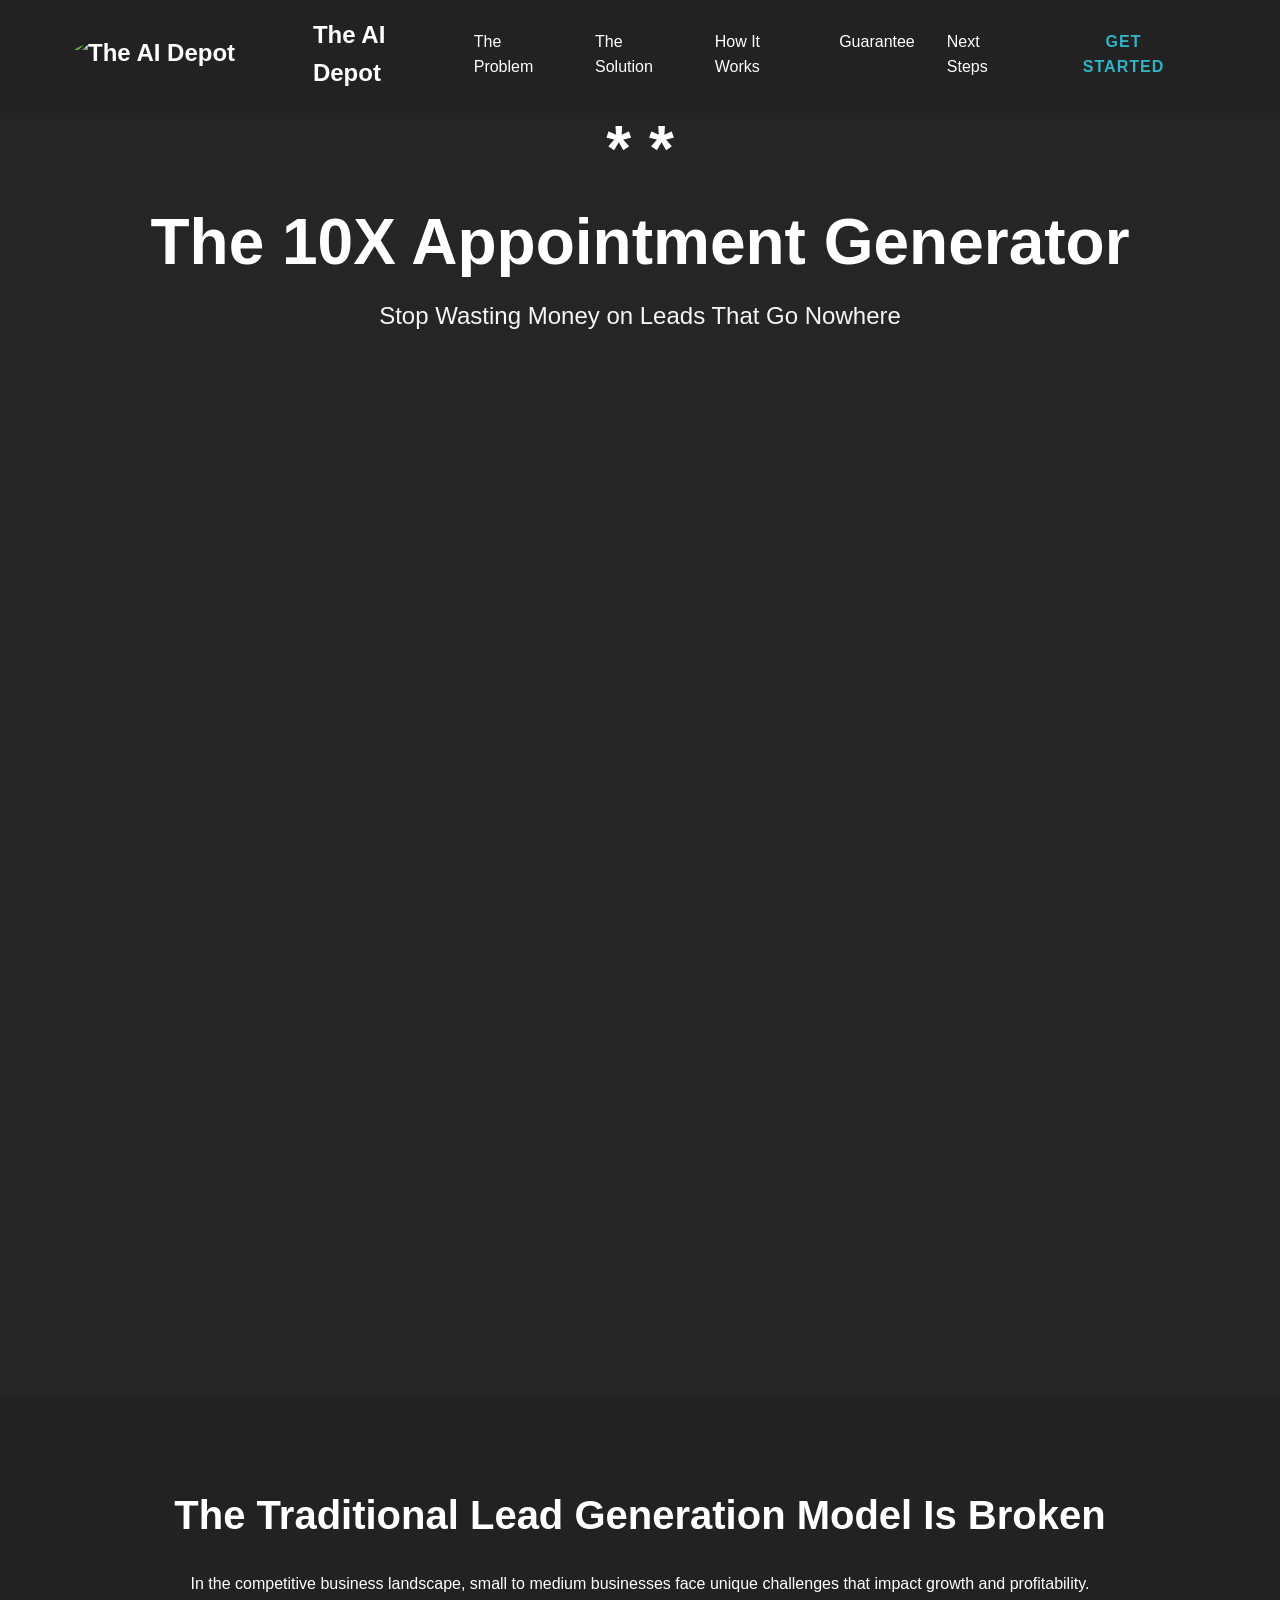
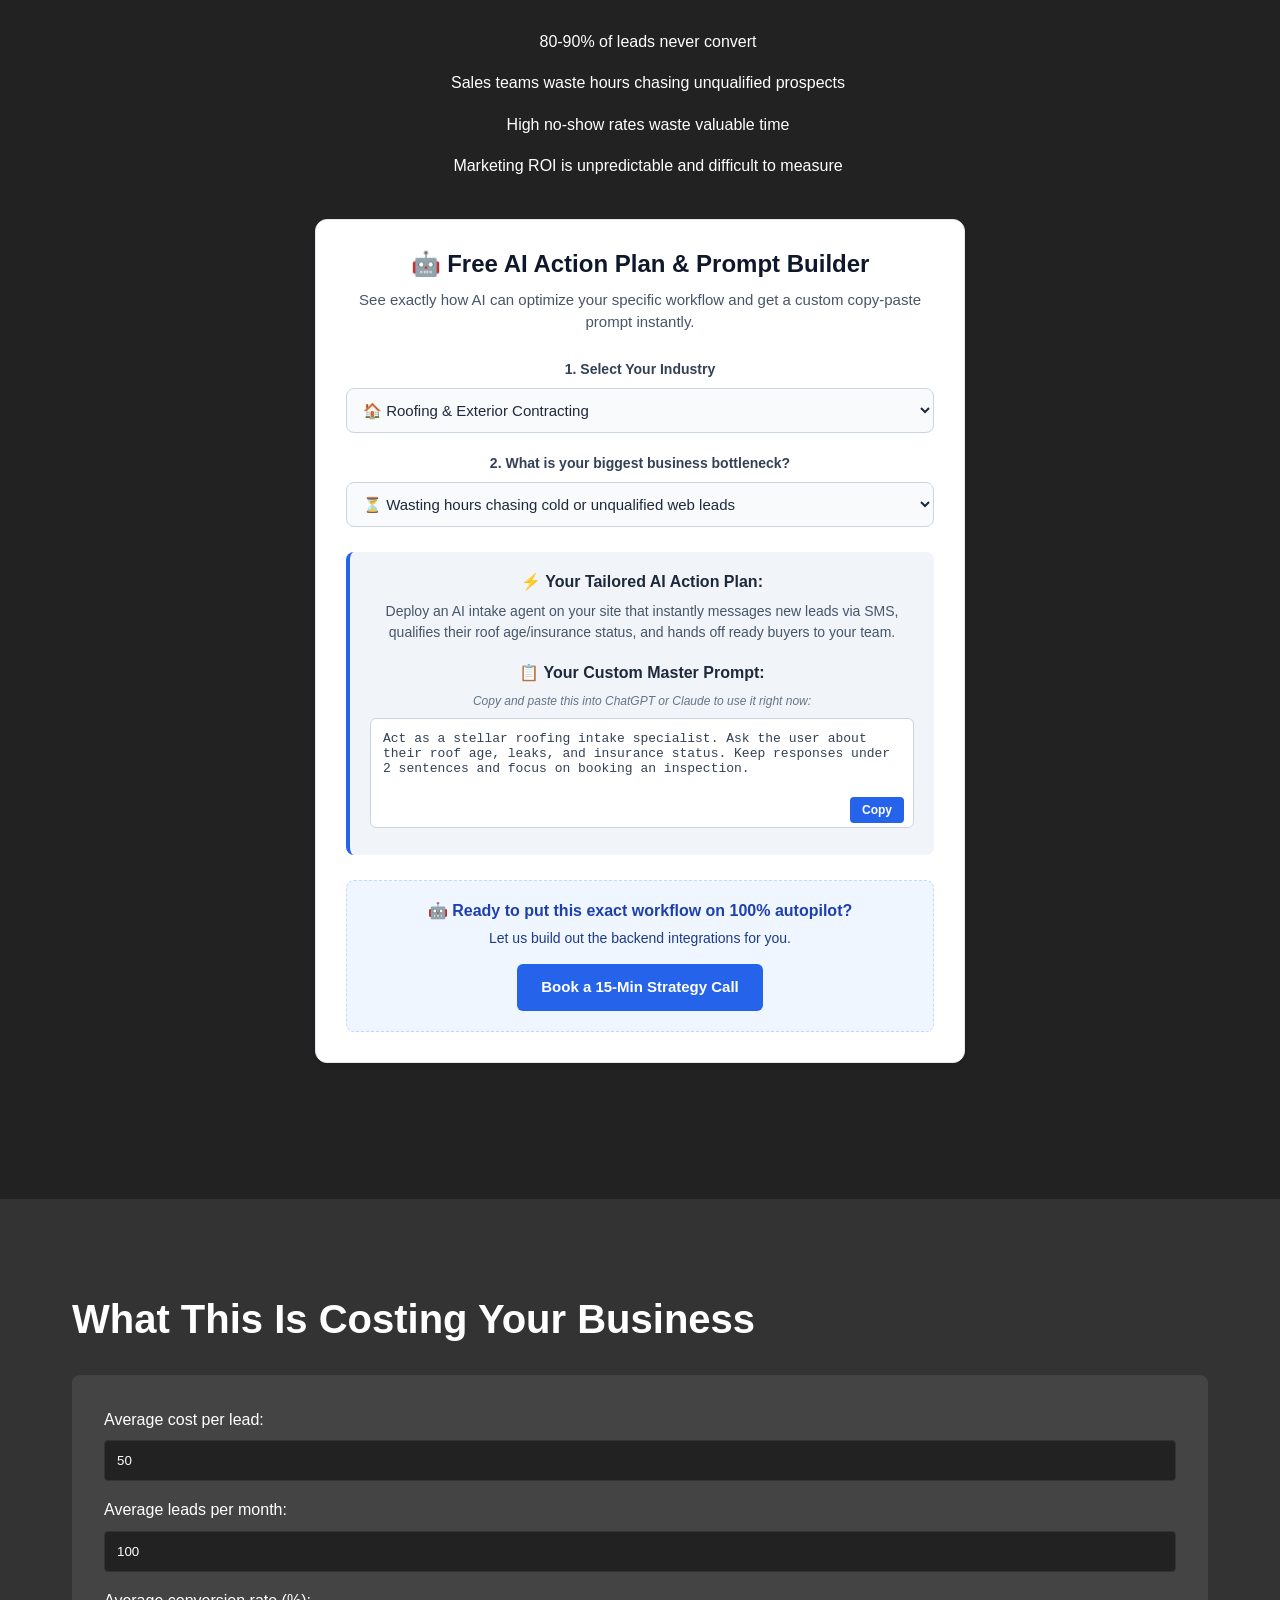
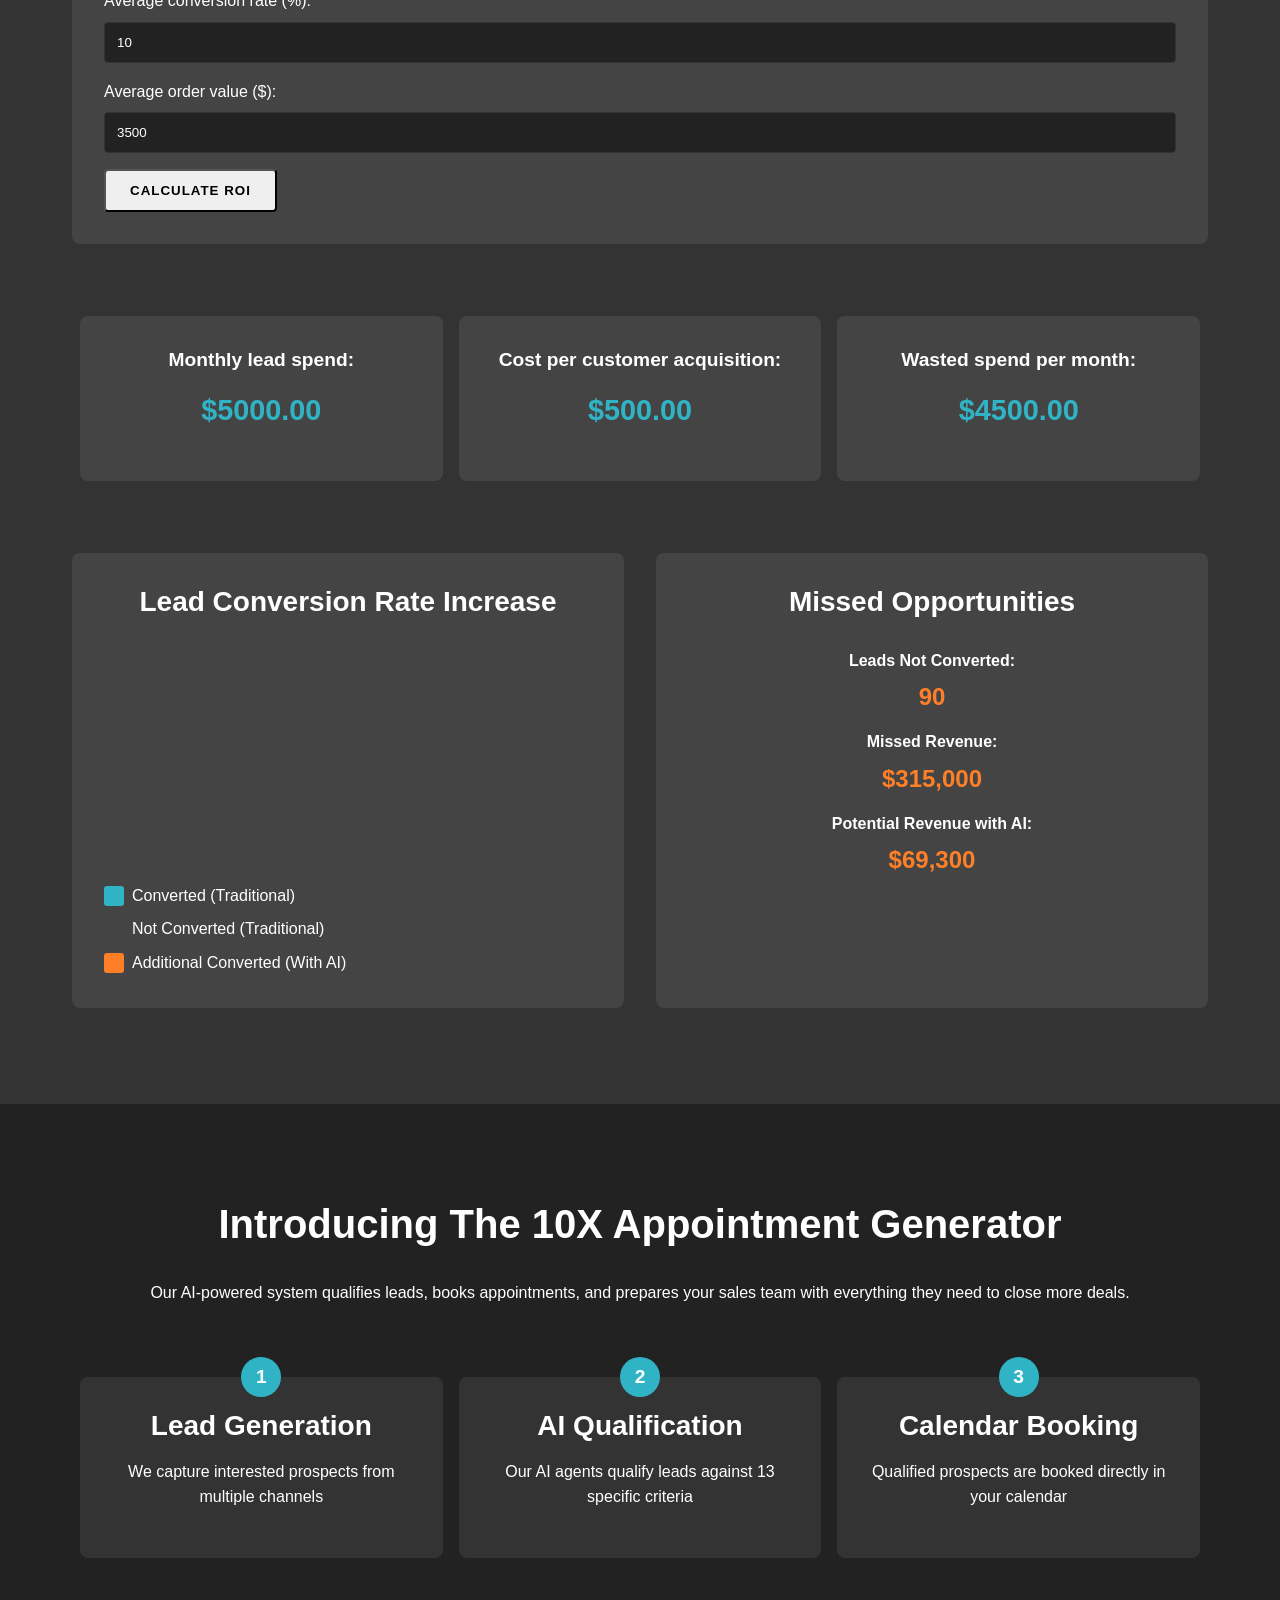
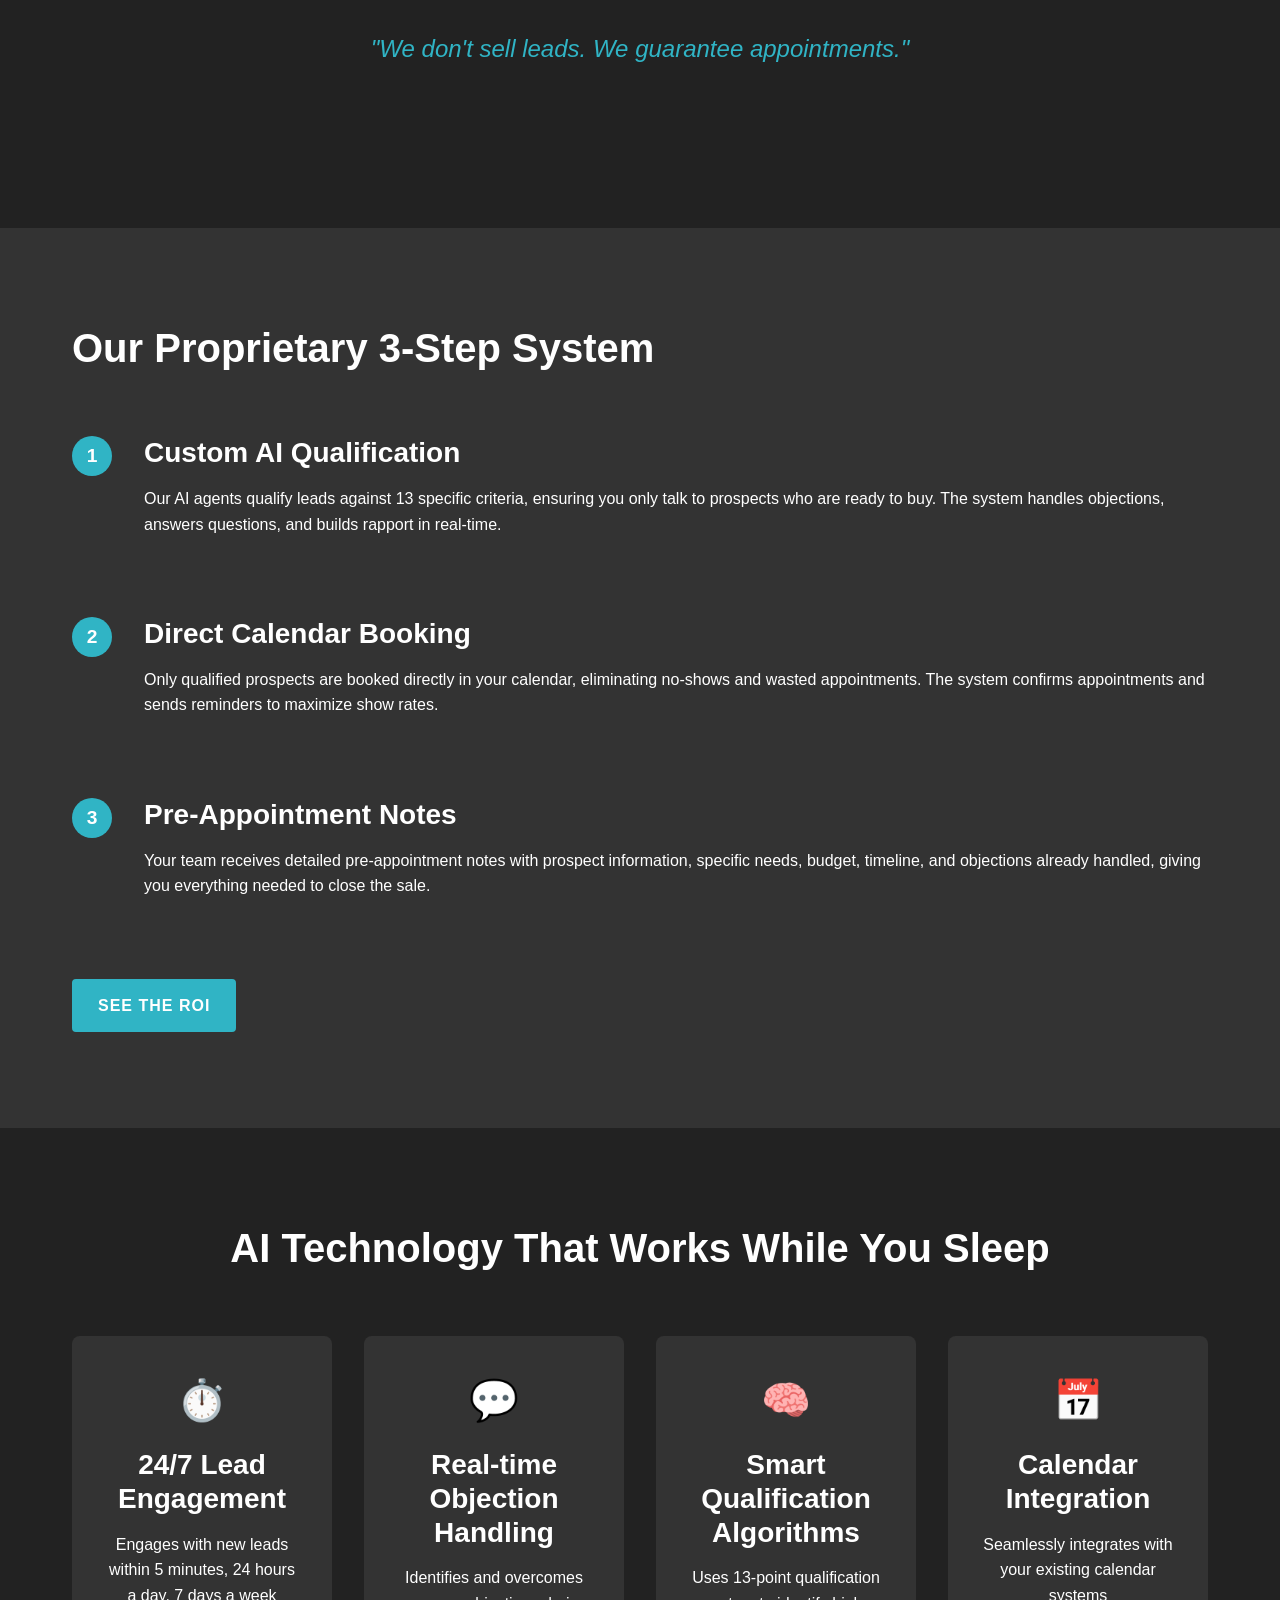
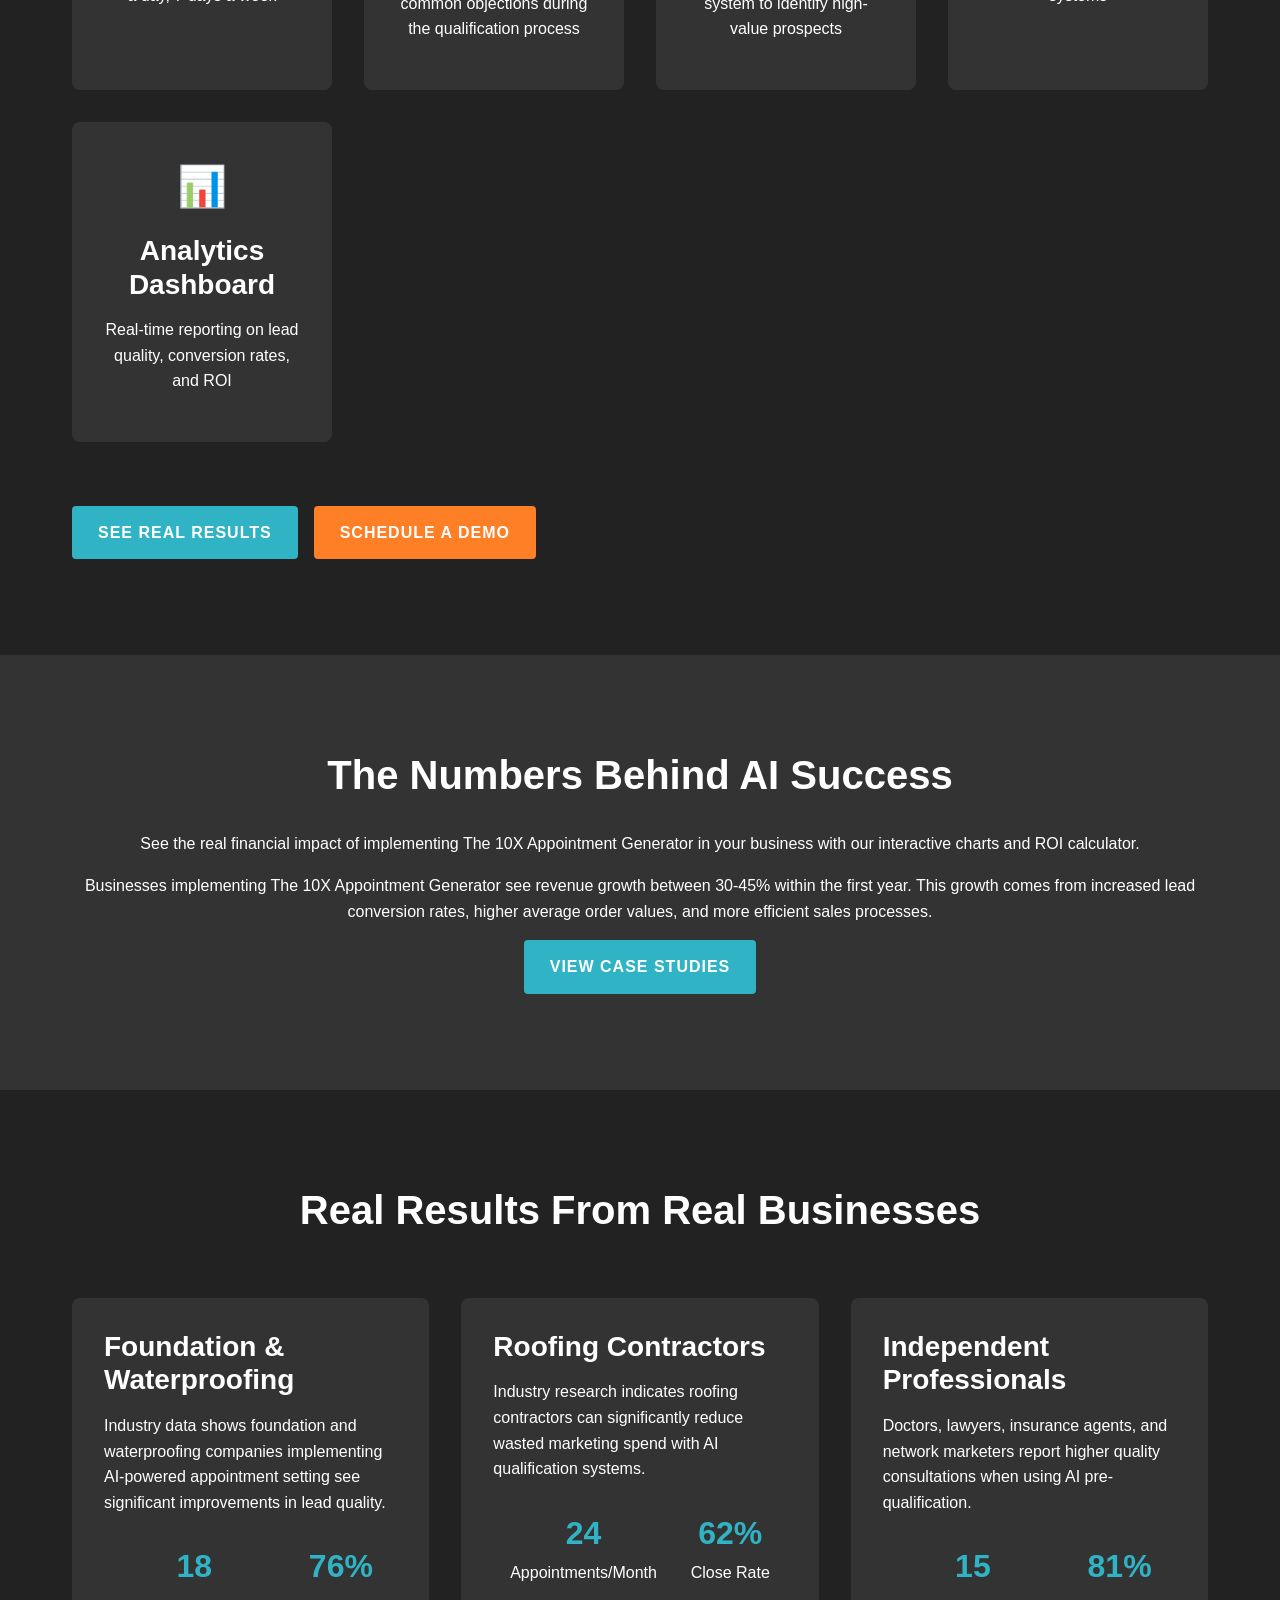
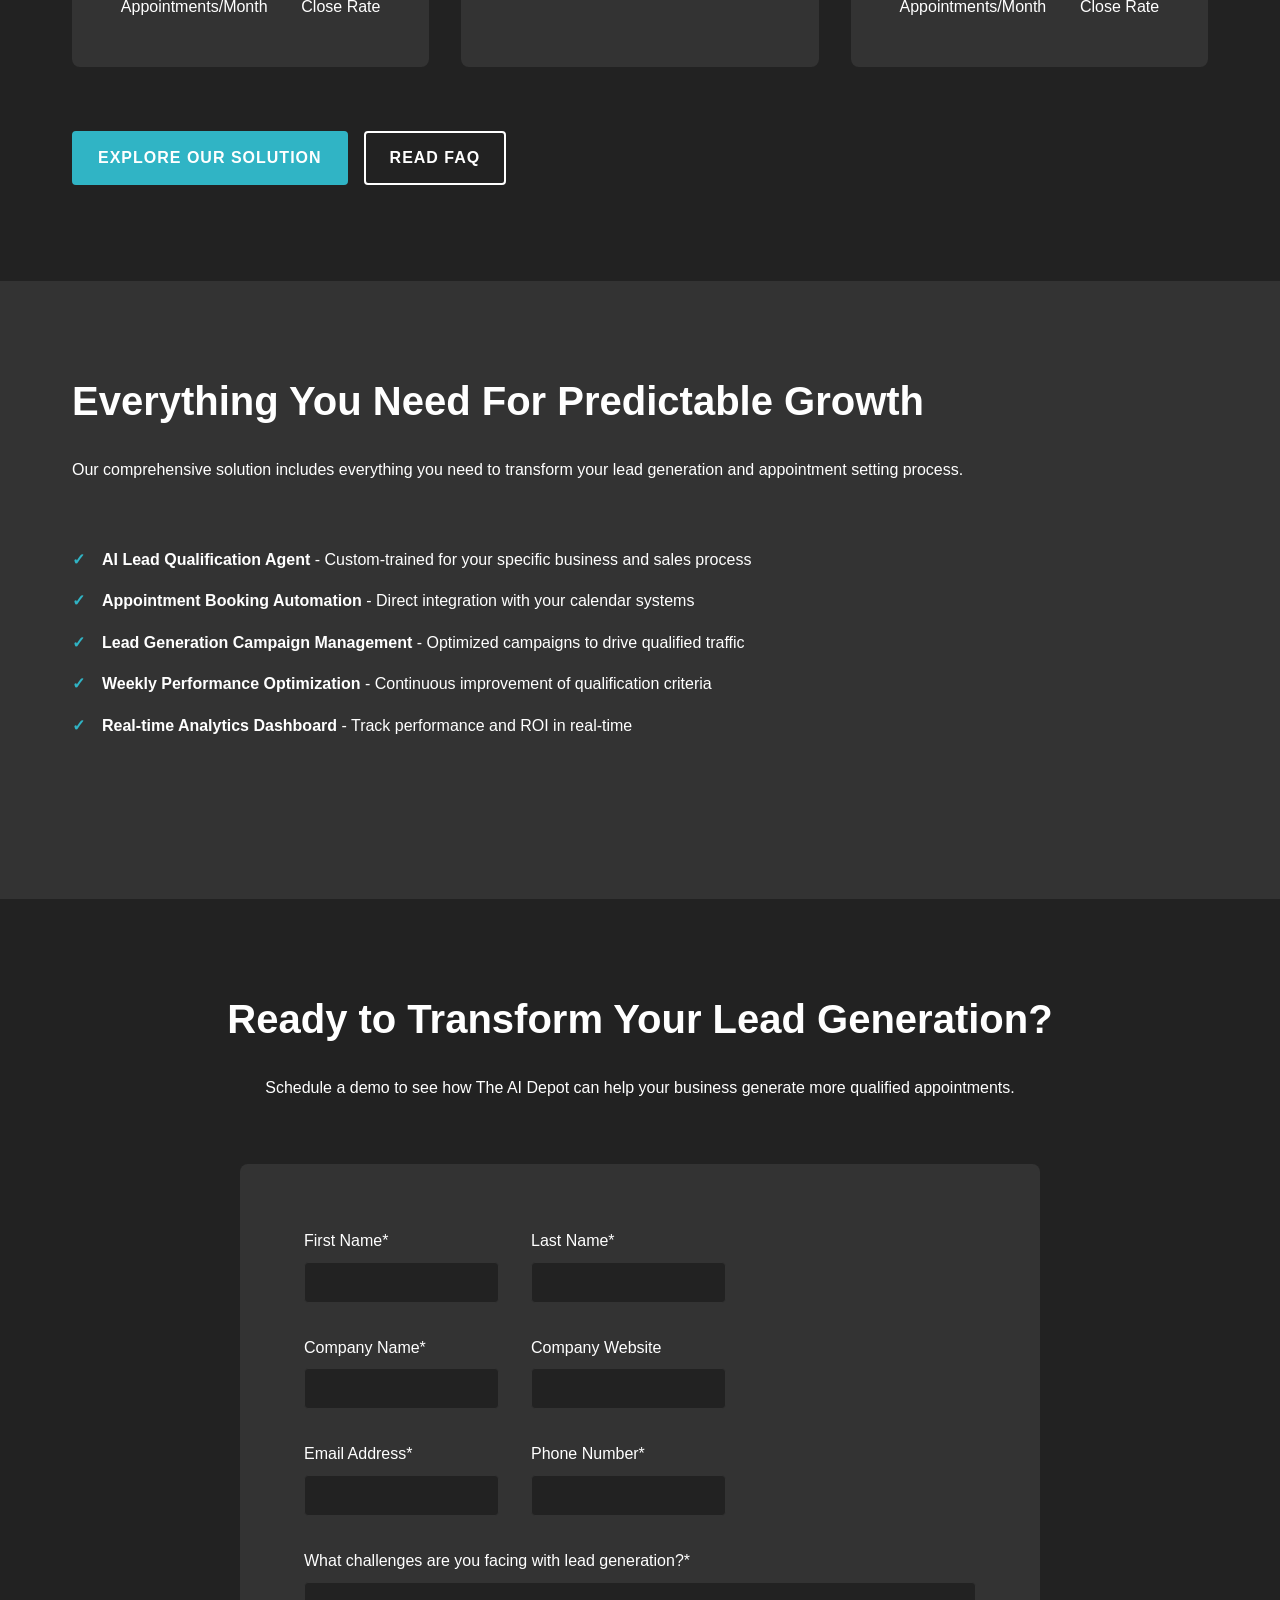
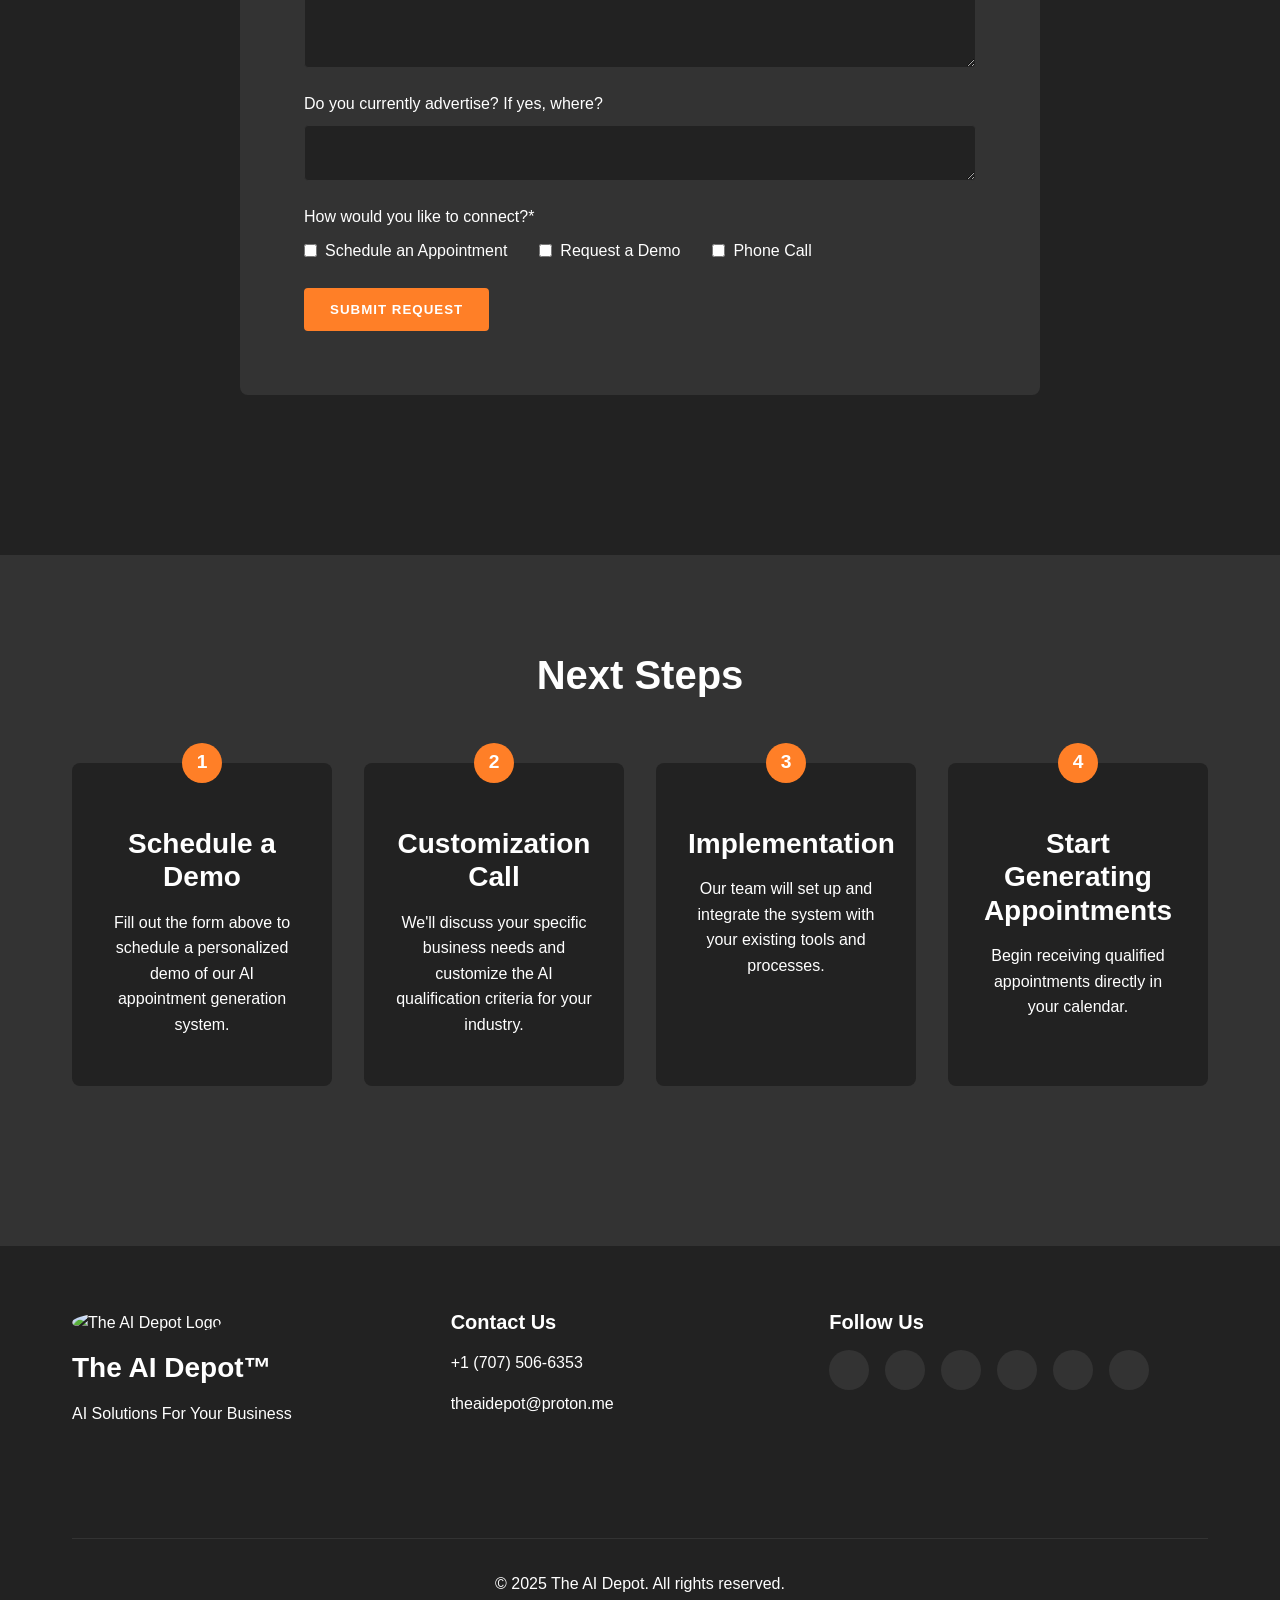
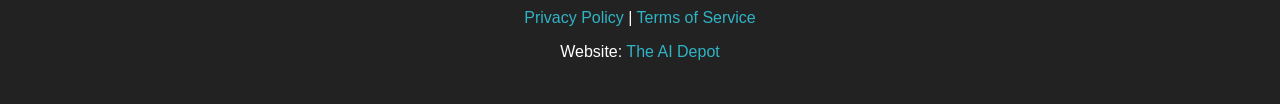
==== commit 2c10c59f: "Fix DOCTYPE declaration in index.html" ====
--- a/index.html
+++ b/index.html
@@ -1,4 +1,4 @@
-</form><!DOCTYPE html>
+<!DOCTYPE html>
 <html lang="en">
 <head>
     <meta charset="UTF-8">
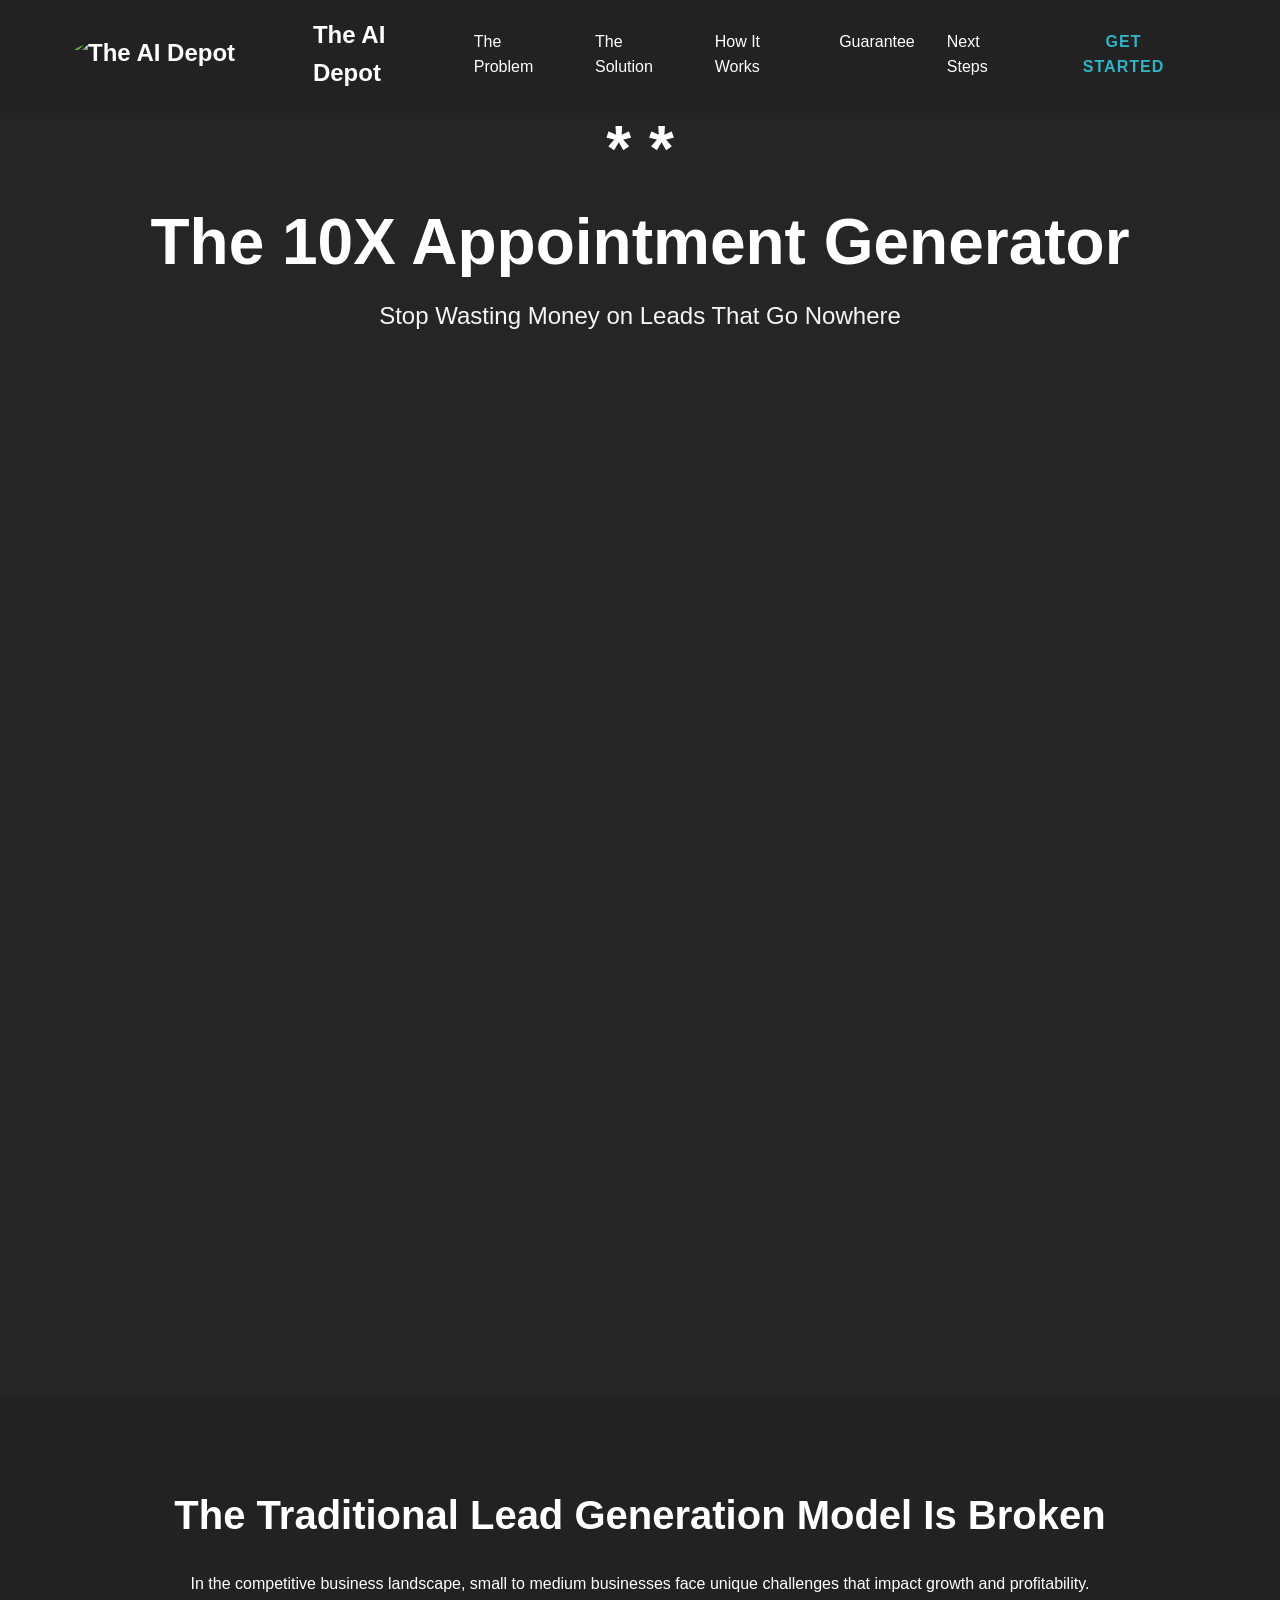
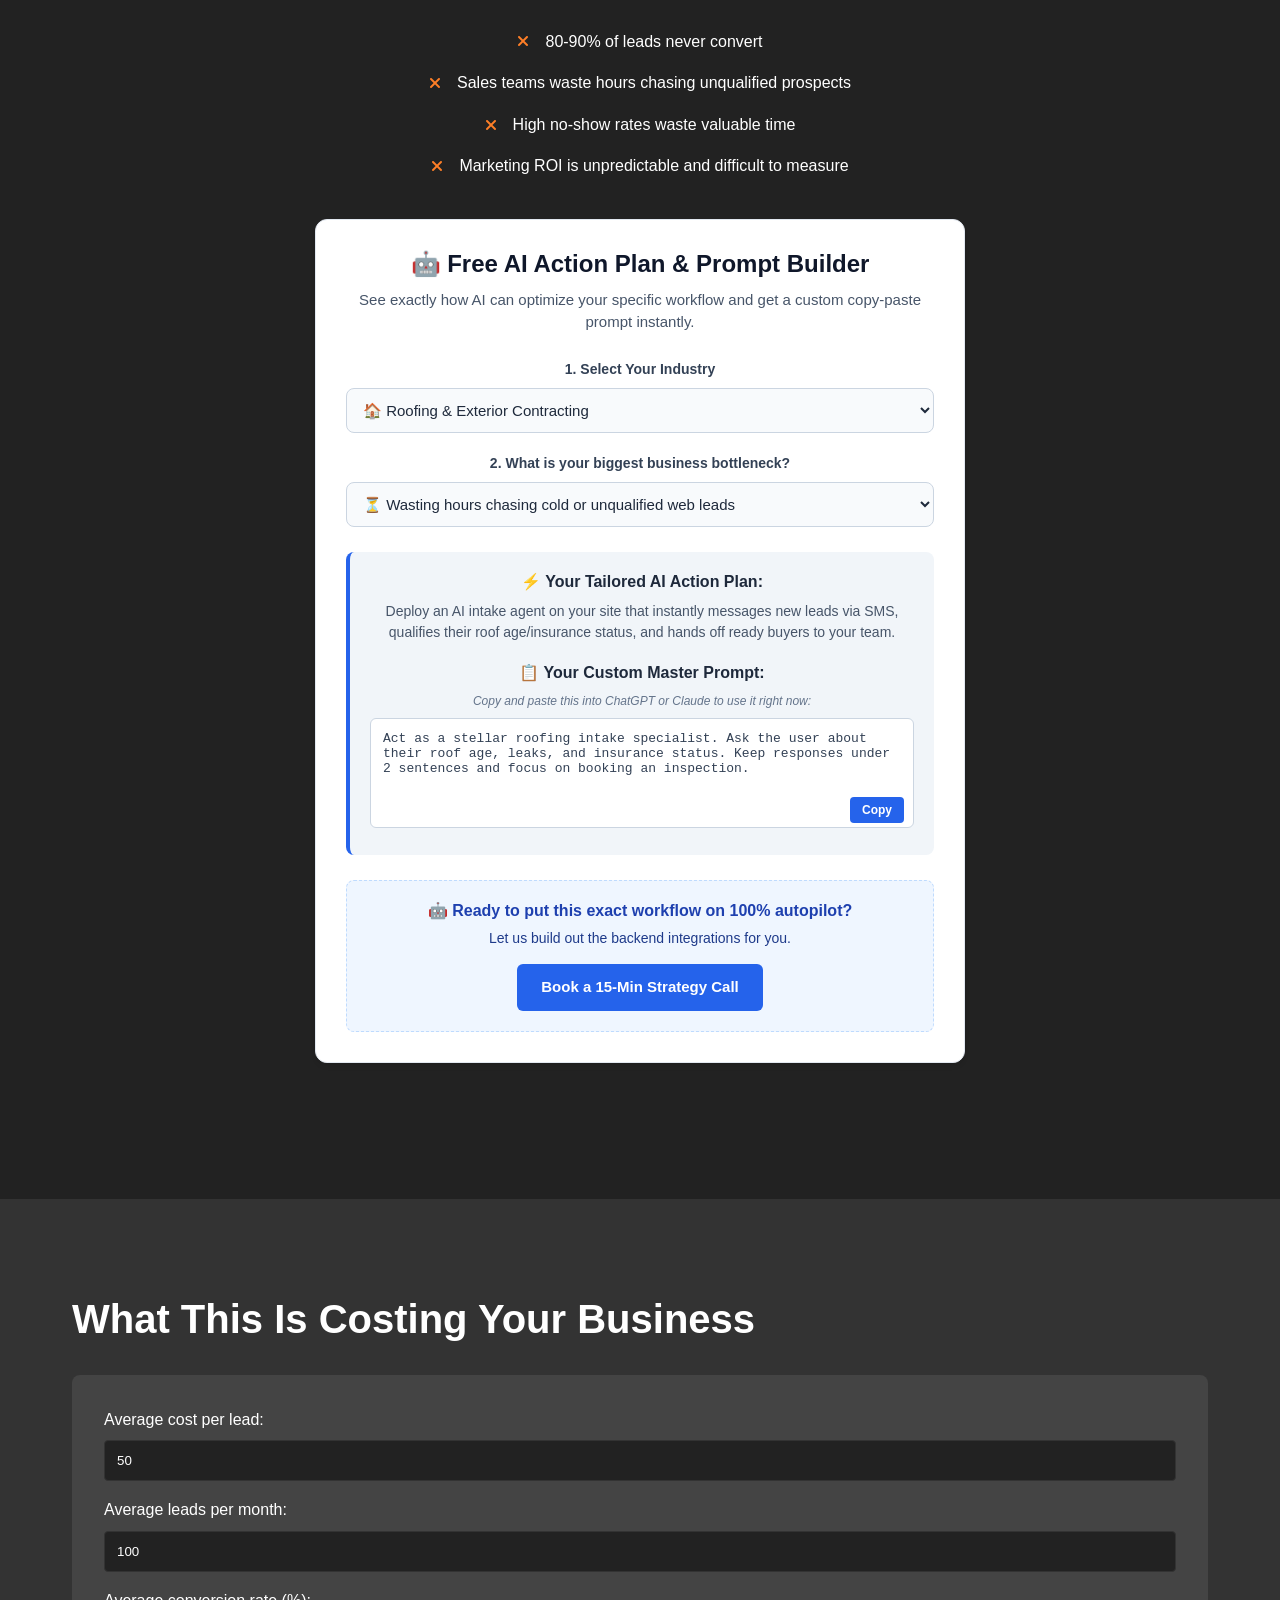
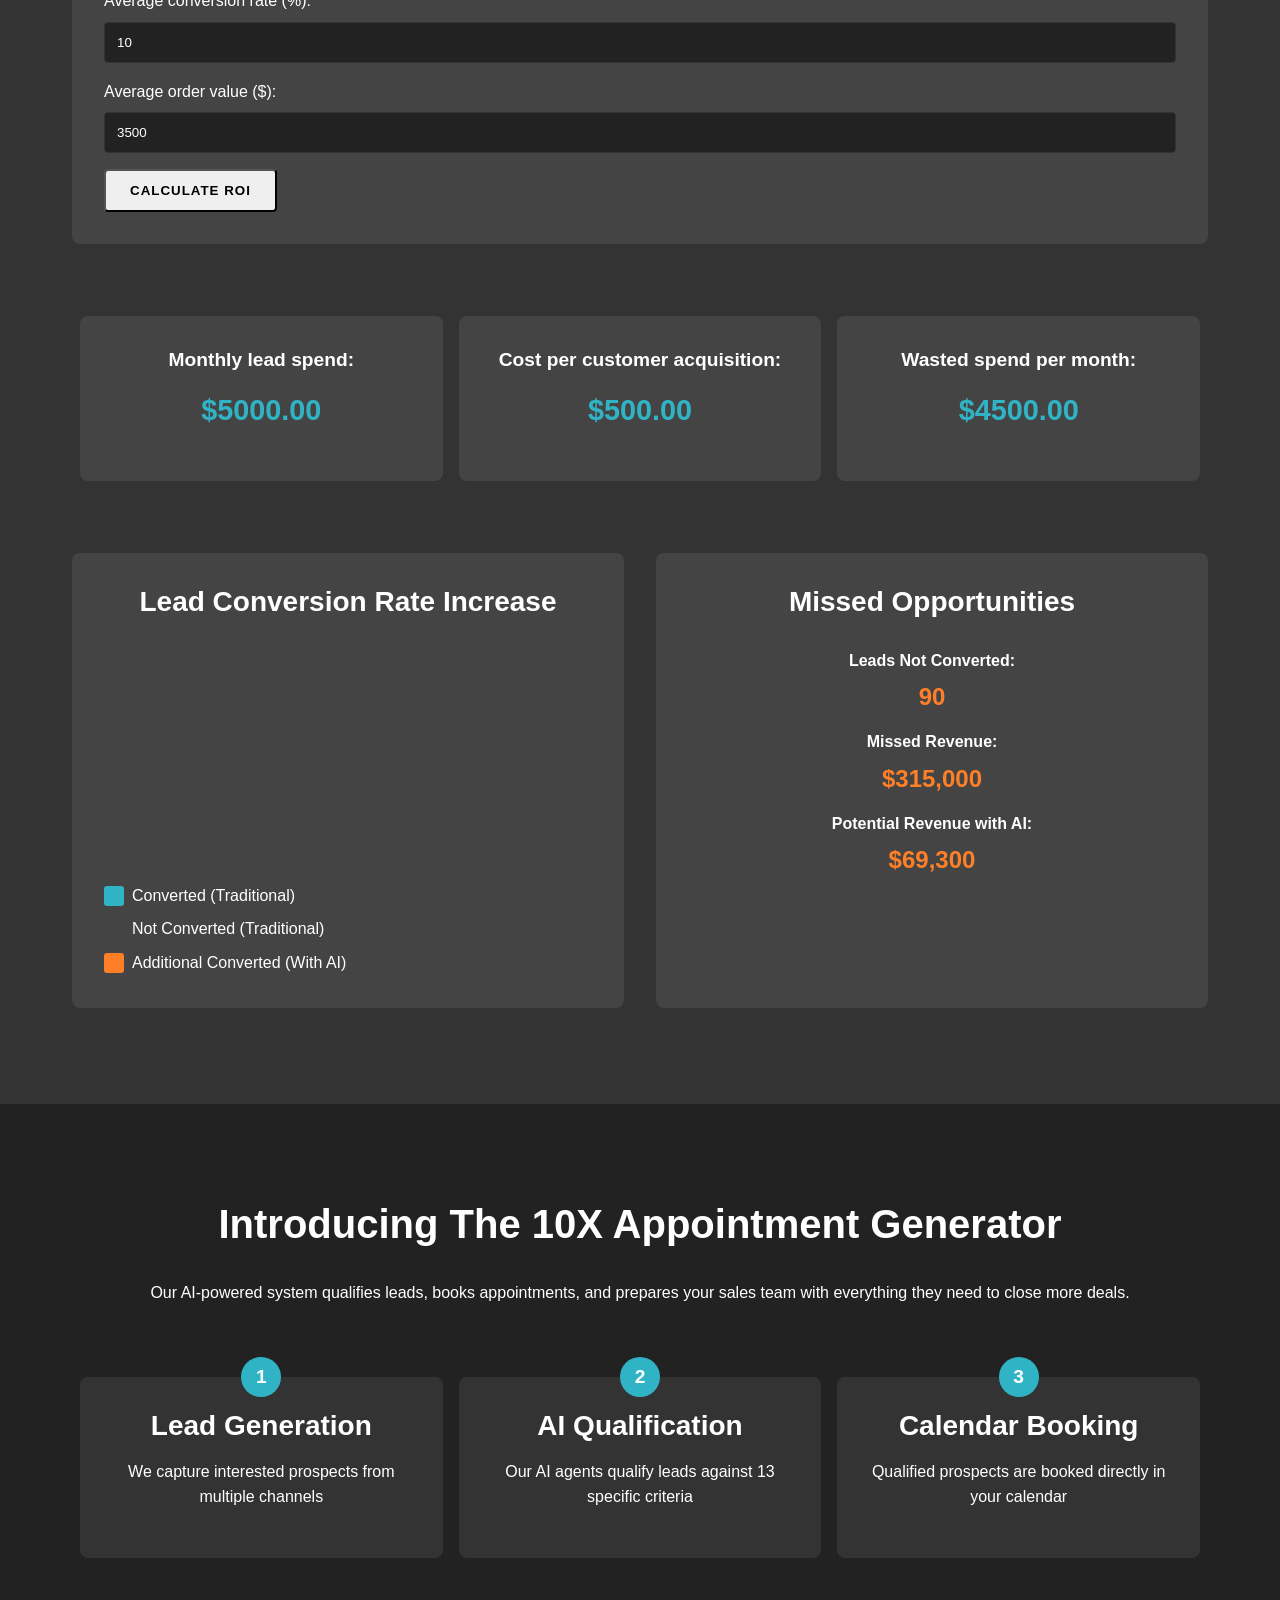
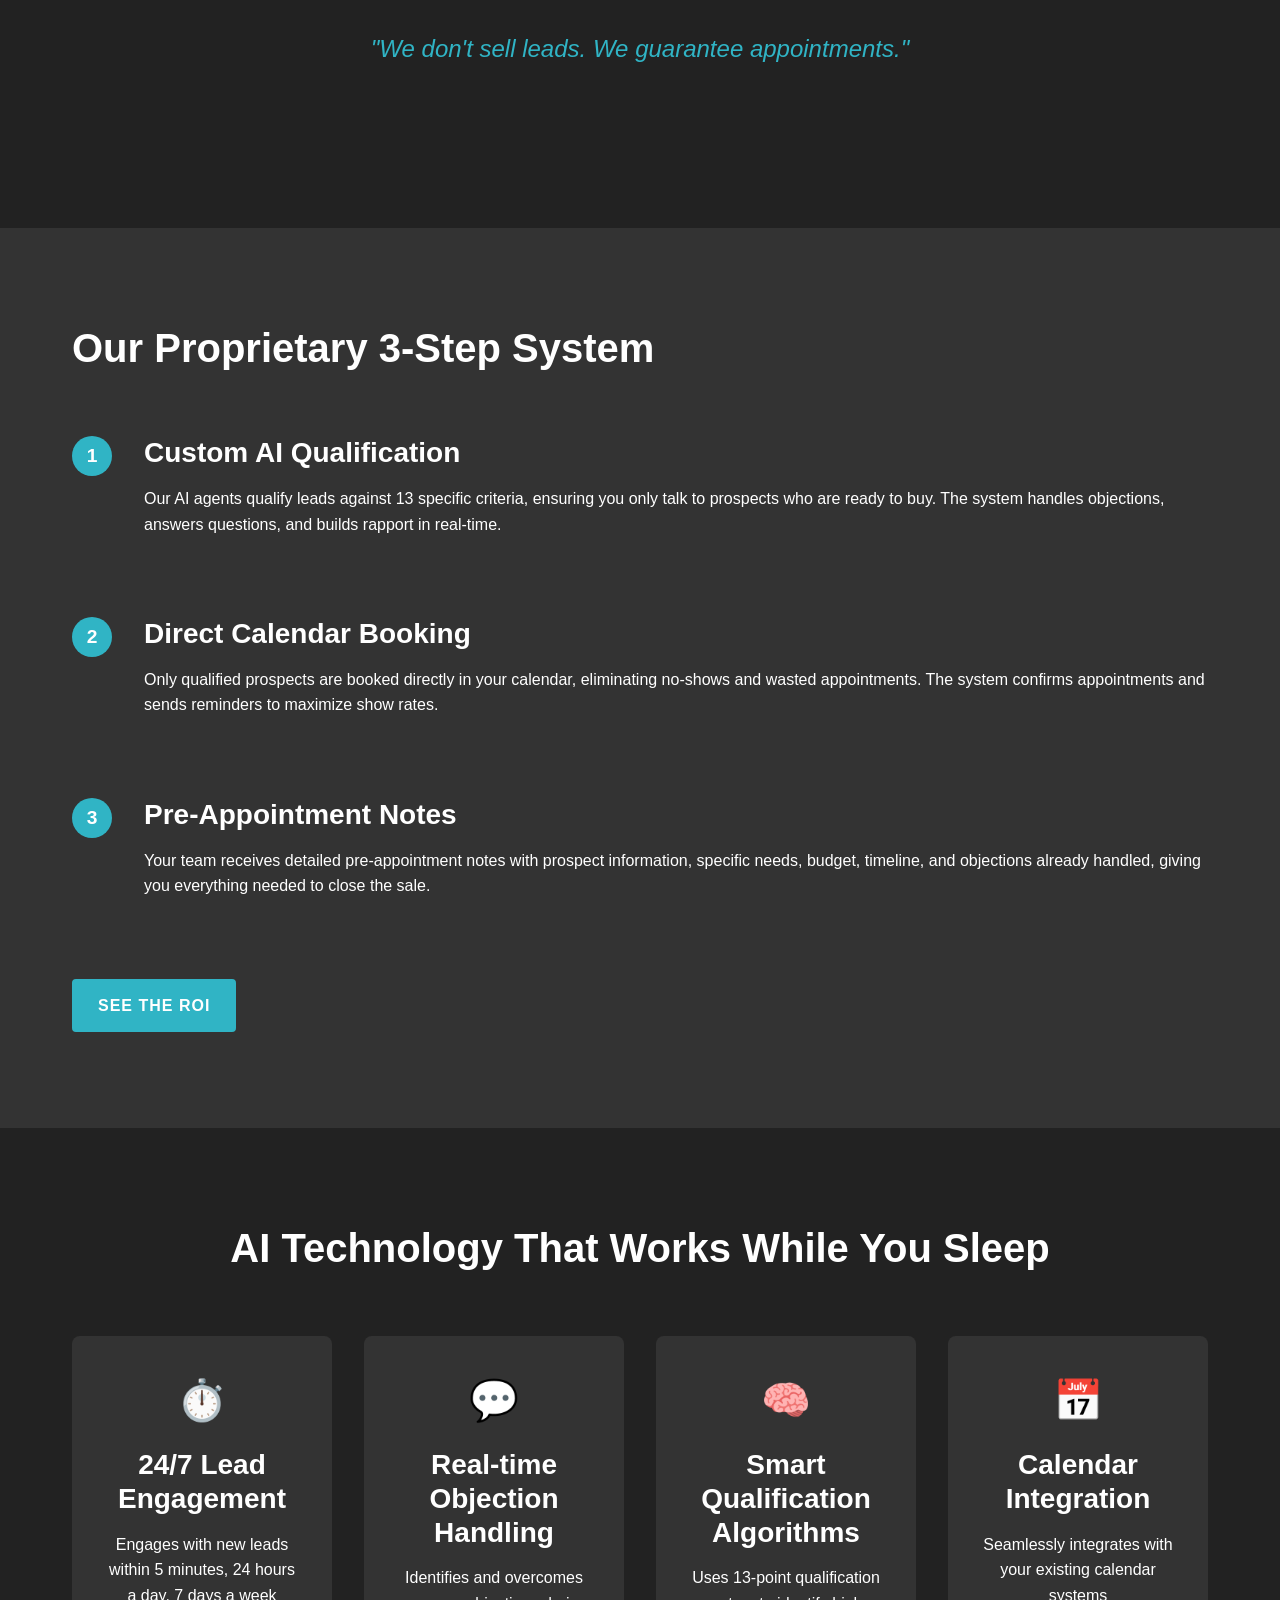
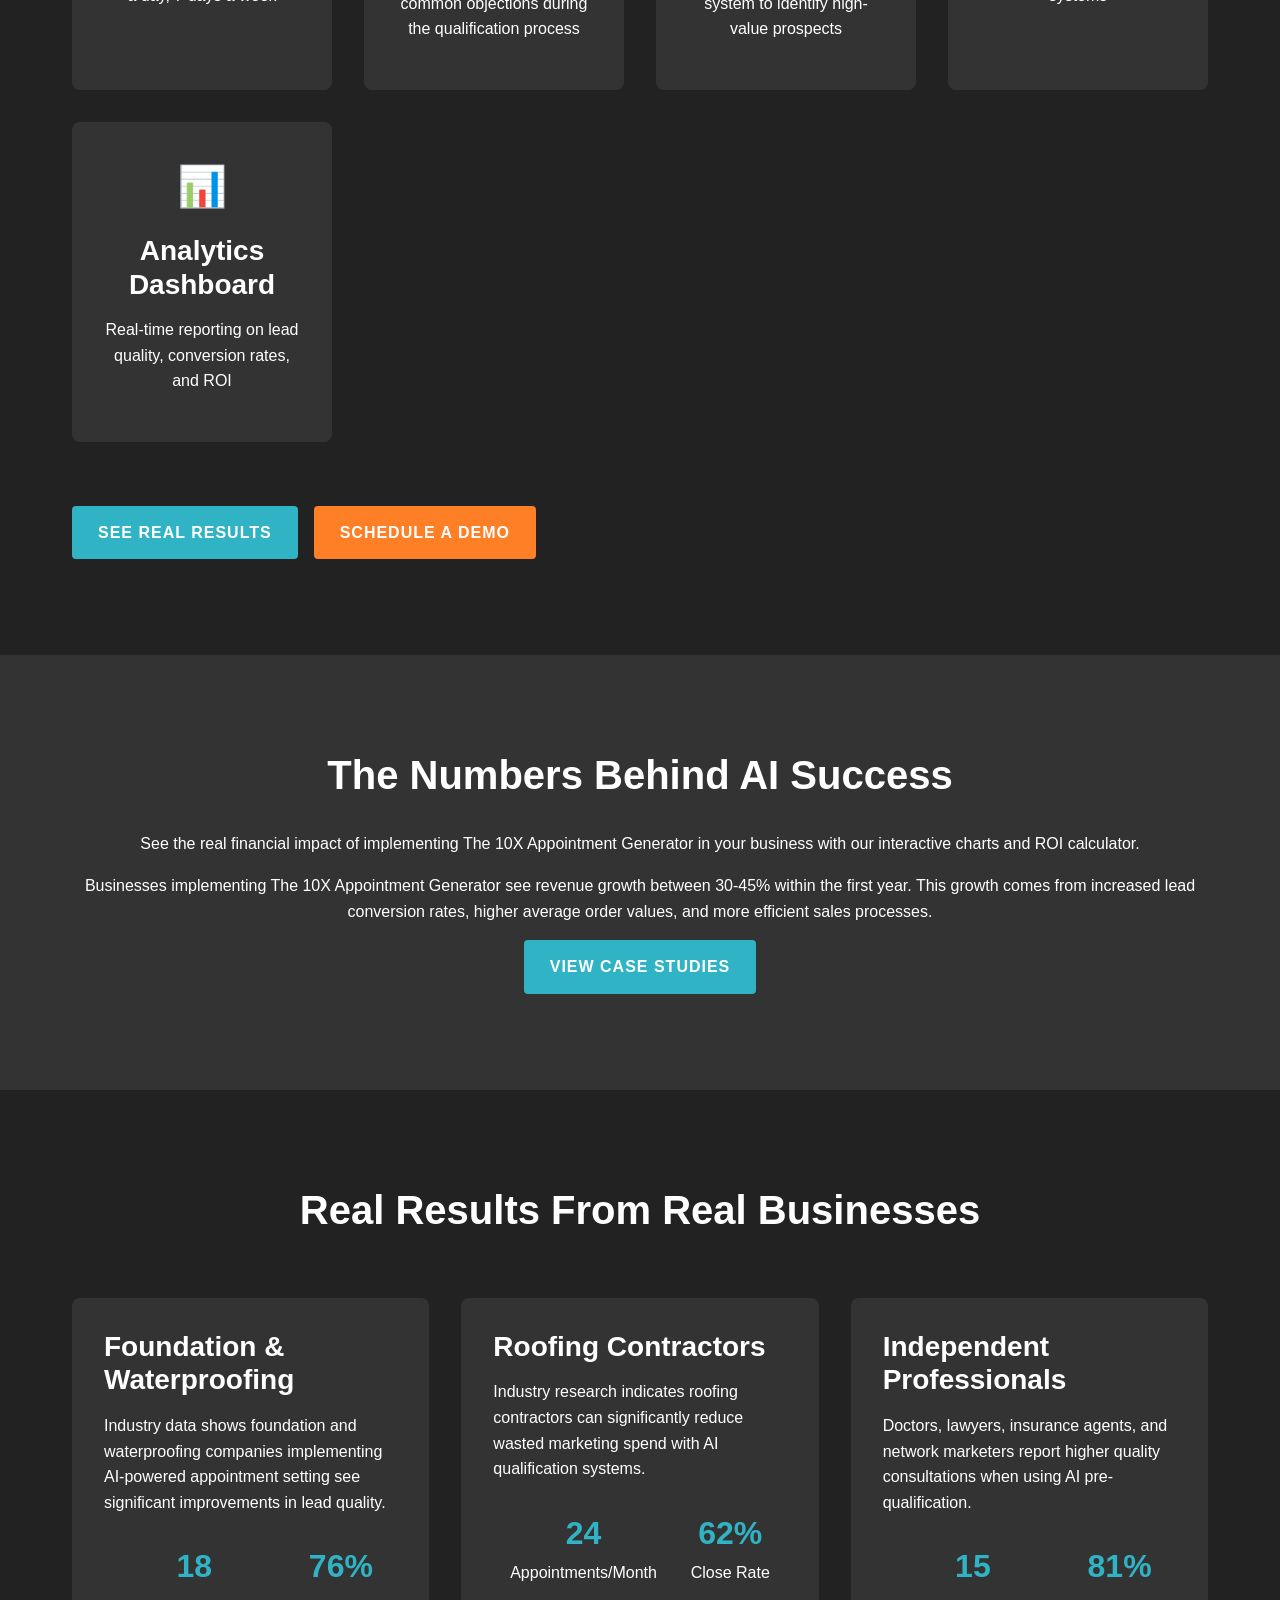
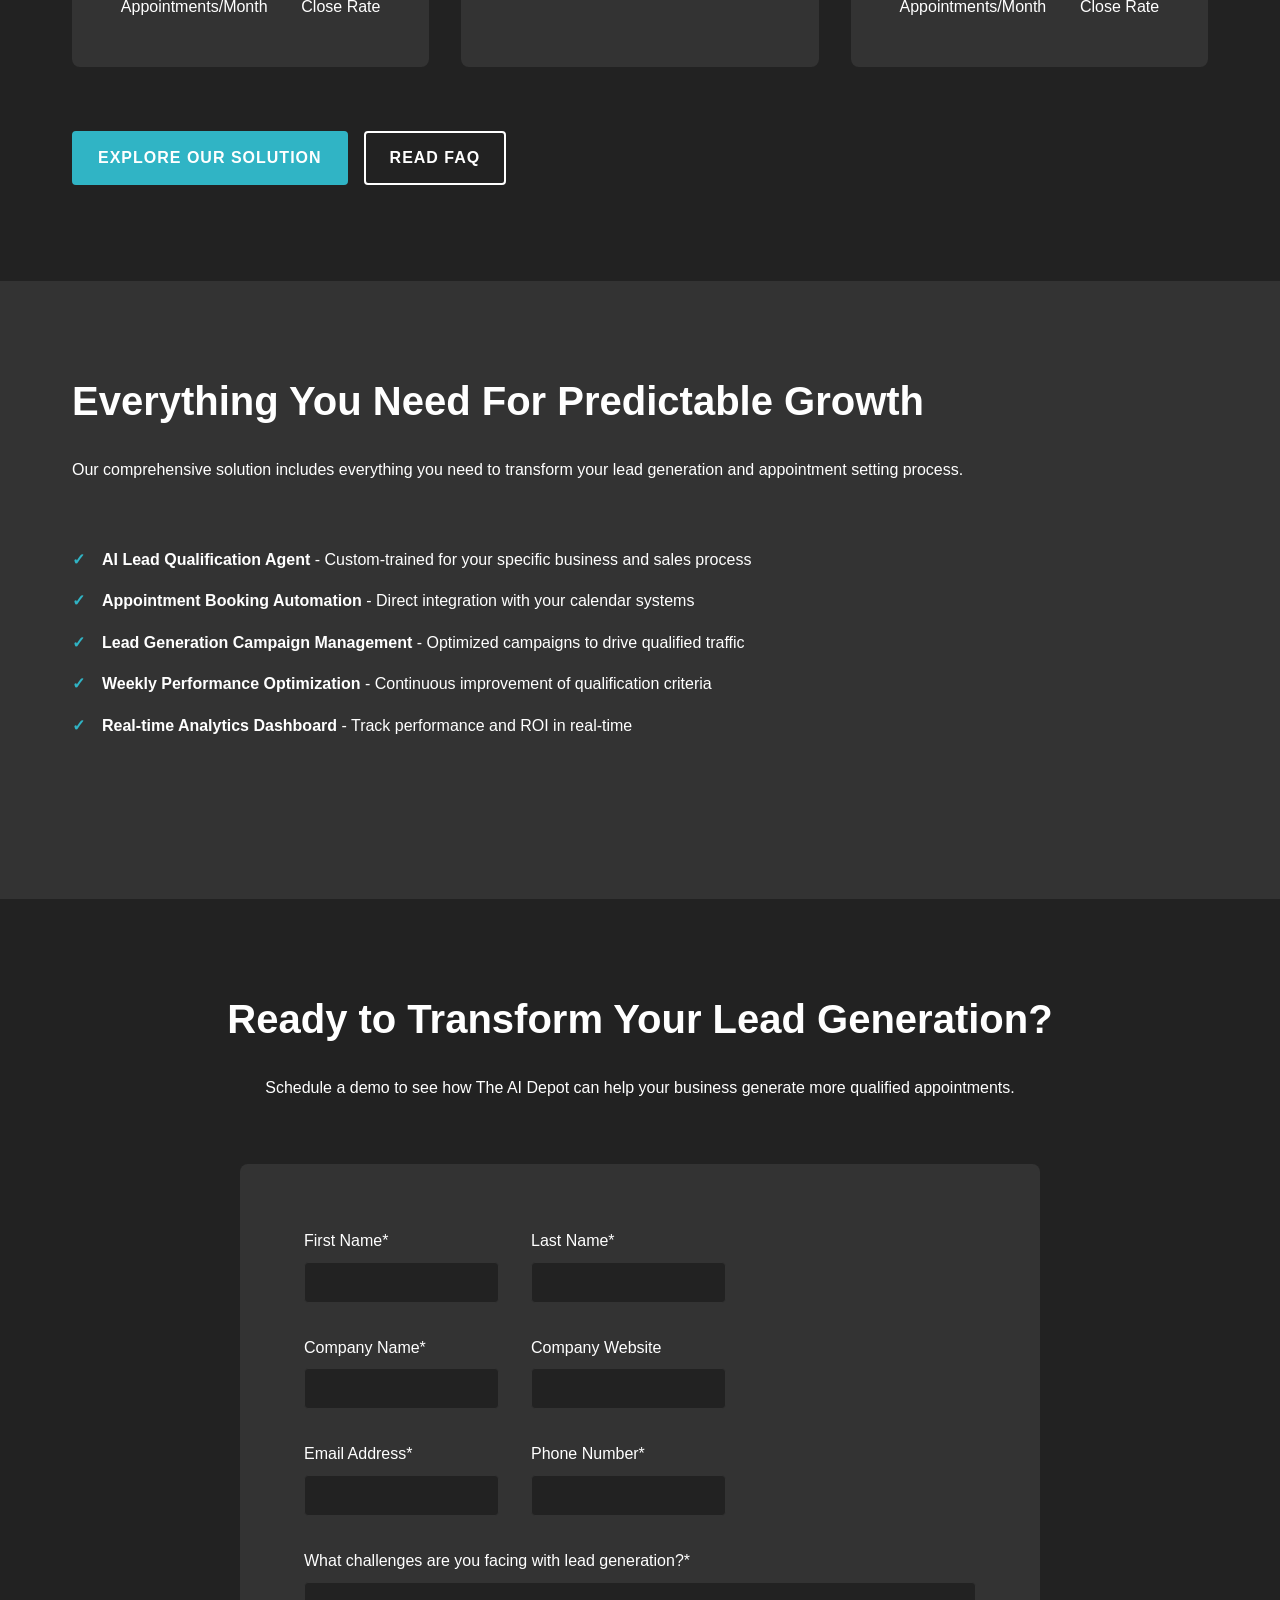
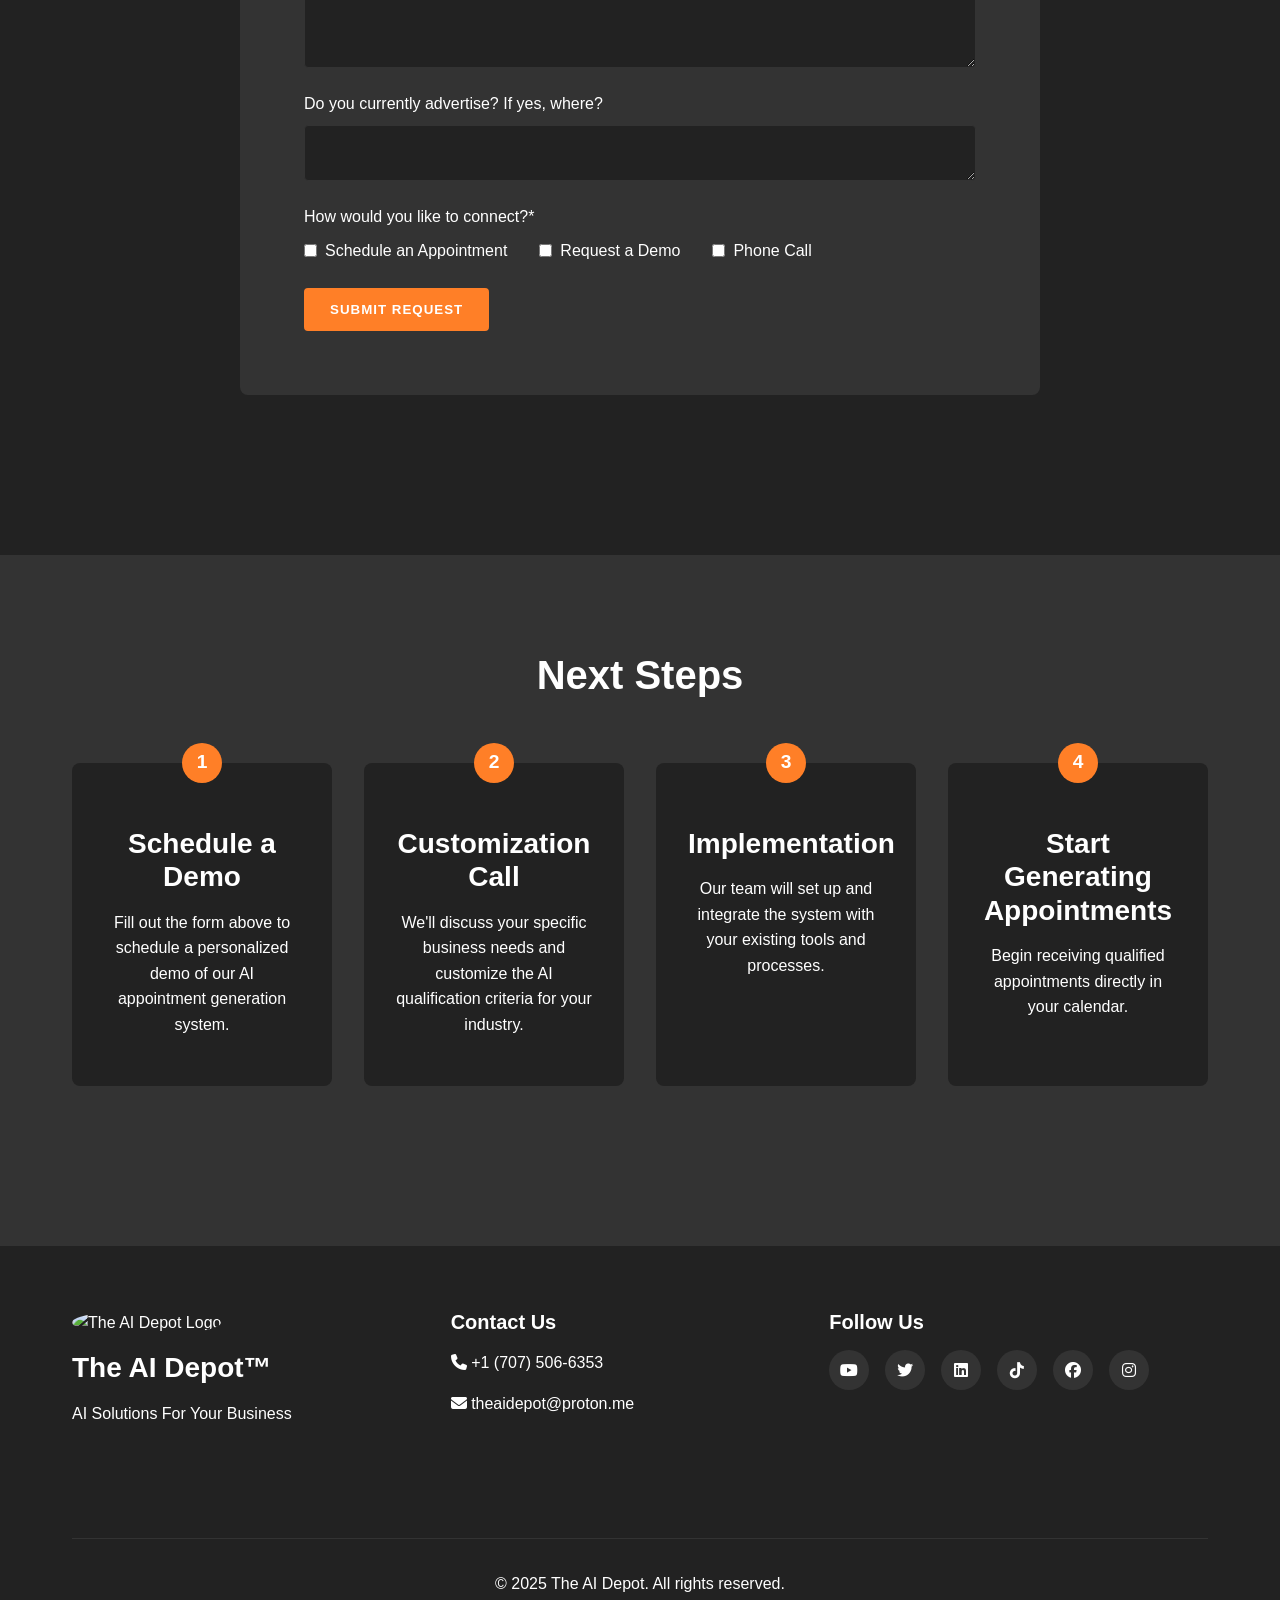
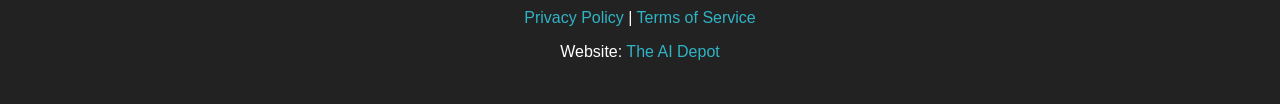
==== commit c6c5df4d: "Add Font Awesome stylesheet link to index.html" ====
--- a/index.html
+++ b/index.html
@@ -9,6 +9,7 @@
 <link rel="preconnect" href="https://fonts.gstatic.com" crossorigin>
 <link href="https://googleapis.com/css2?family=Roboto:wght@300;400;500;700;900&display=swap" rel="stylesheet">
 <link rel="stylesheet" href="styles.css">
+    <link rel="stylesheet" href="https://cdnjs.cloudflare.com/ajax/libs/font-awesome/6.5.1/css/all.min.css">
 <meta name="viewport" content="width=device-width, initial-scale=1.0">
 </link>
 
@@ -678,8 +679,8 @@
             
             <div class="footer-bottom">
                 <p>&copy; 2025 The AI Depot. All rights reserved.</p>
-                <p><a href="https://theaidepot.github.io/theaidepot/privacy">Privacy Policy</a> | <a href="https://theaidepot.github.io/theaidepot/terms">Terms of Service</a></p>
-                <p>Website: <a href="https://theaidepot.github.io/theaidepot" target="_blank">The AI Depot</a></p>
+                <p><a href="https://theaidepot.github.io/theaidepot/privacy.html">Privacy Policy</a> | <a href="https://theaidepot.github.io/theaidepot/terms.html">Terms of Service</a></p>
+                <p>Website: <a href="https://theaidepot.github.io/theaidepot/taid/" target="_blank">The AI Depot</a></p>
             </div>
         </div>
     </footer>
